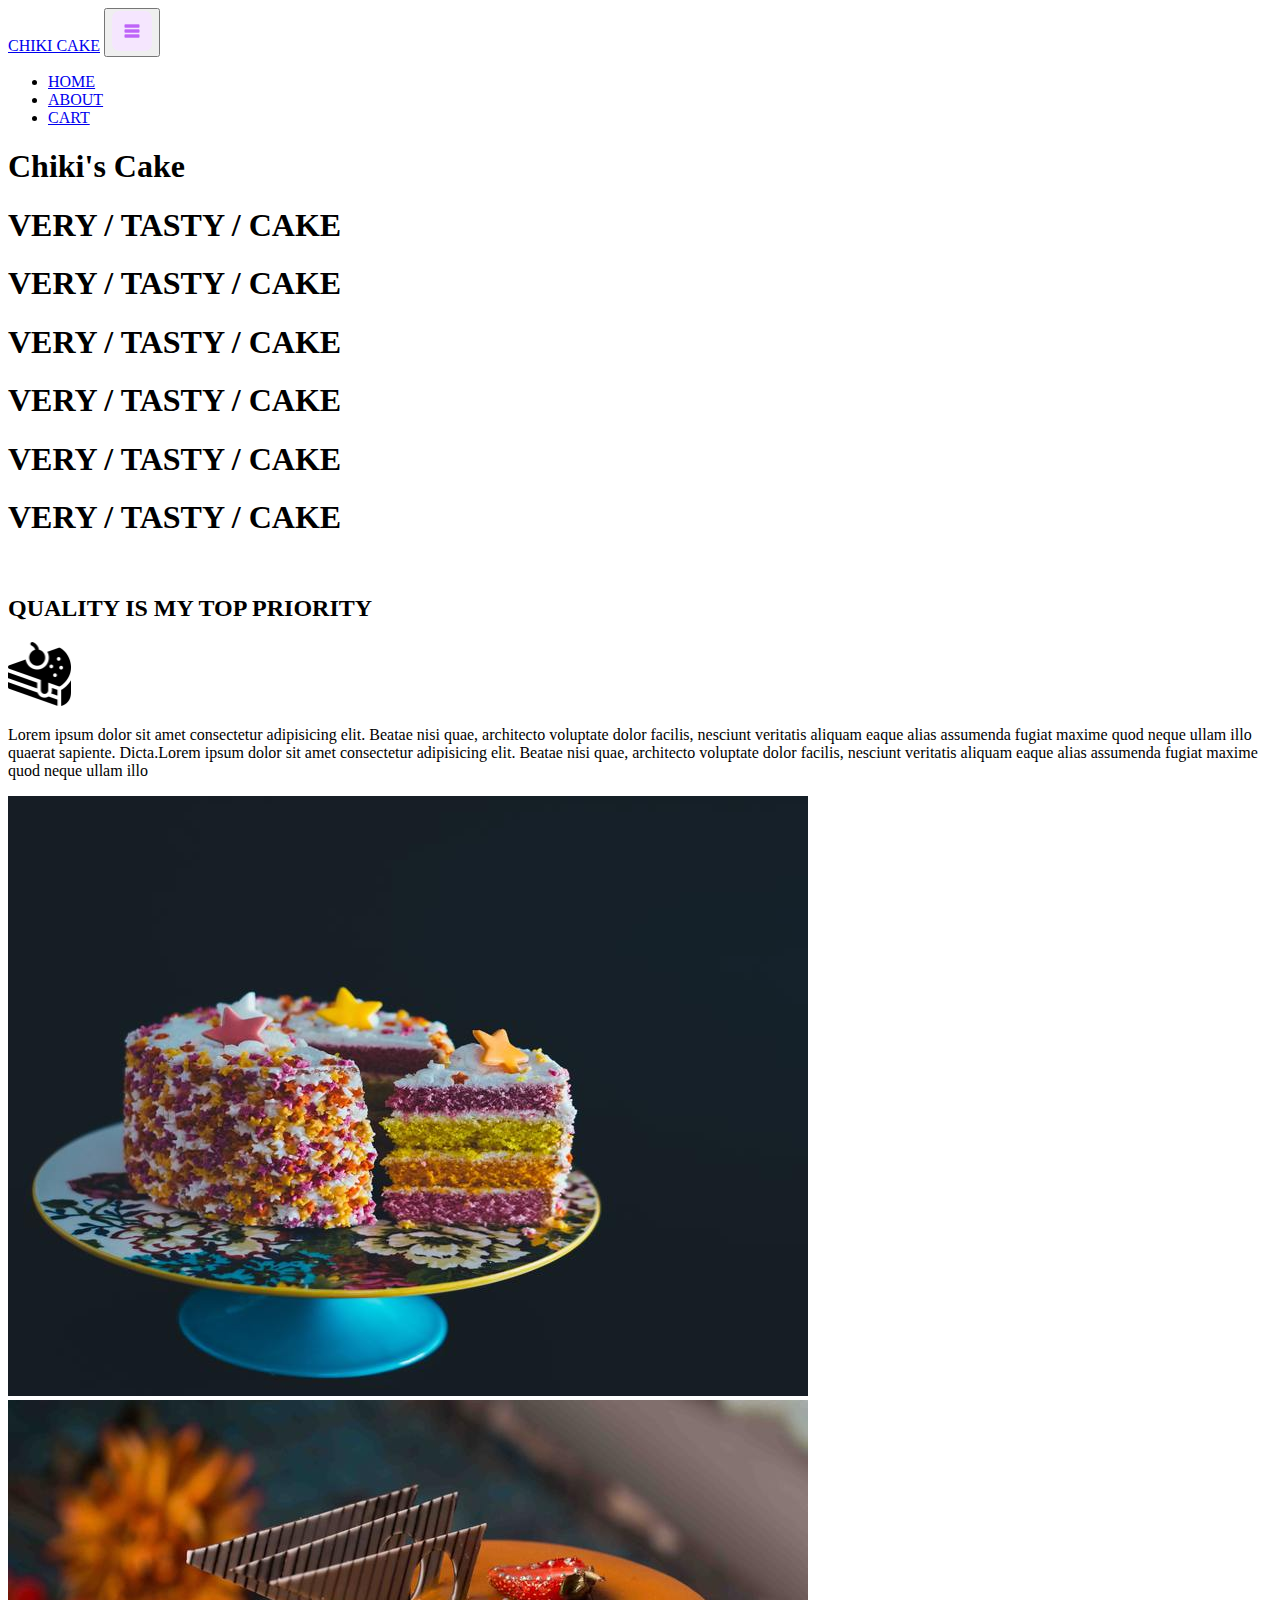
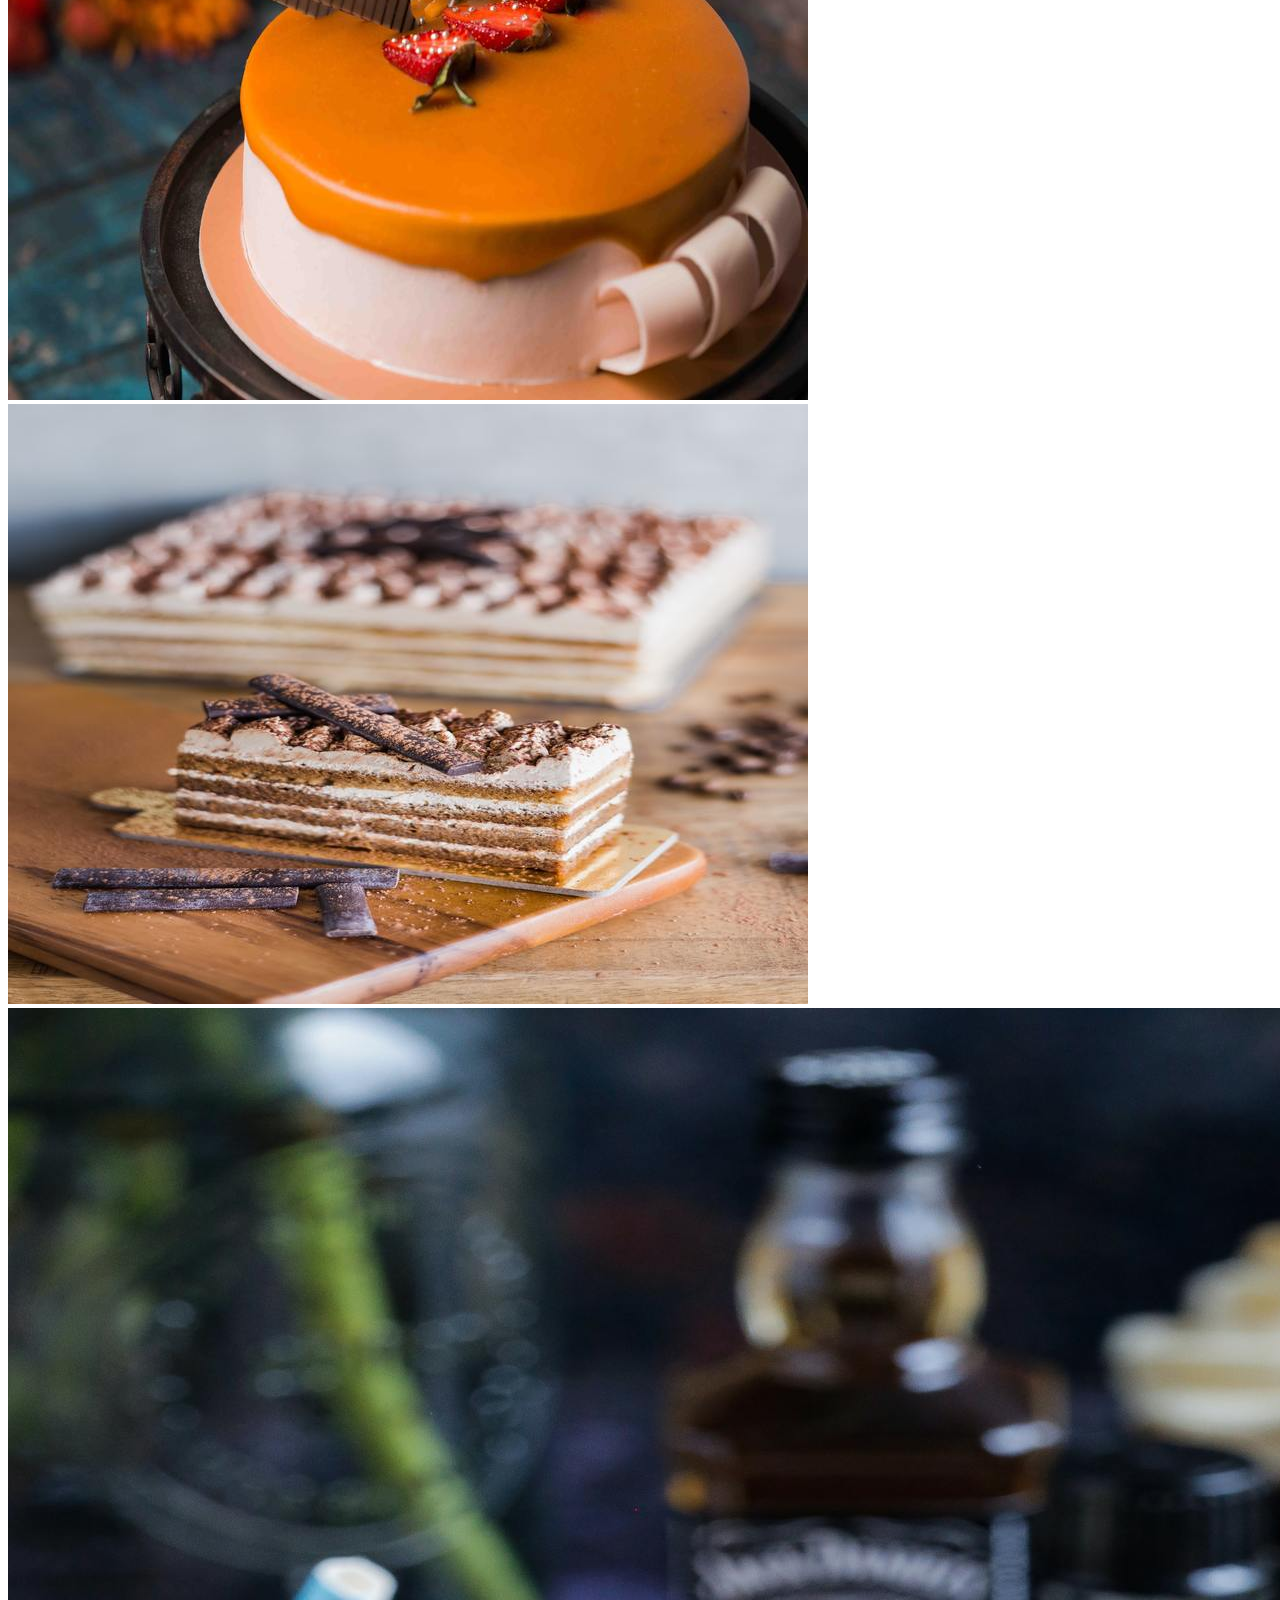
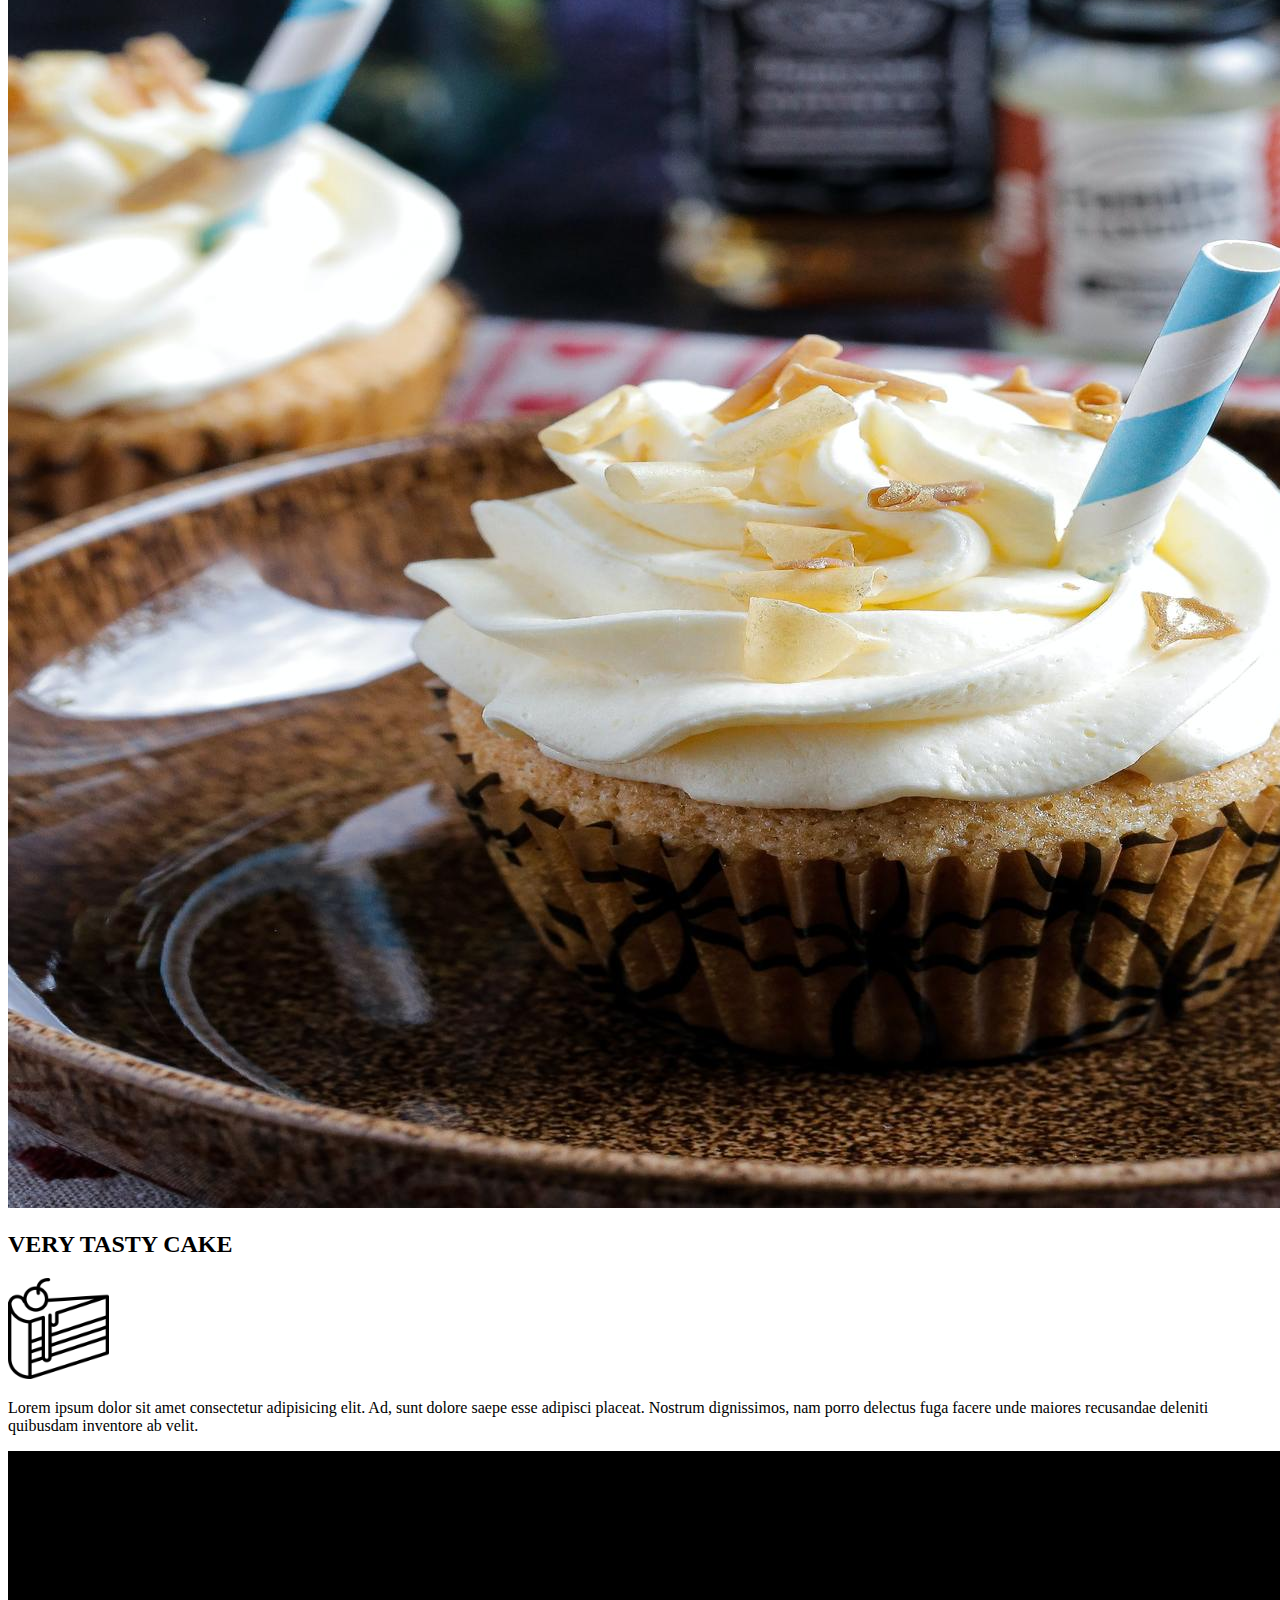
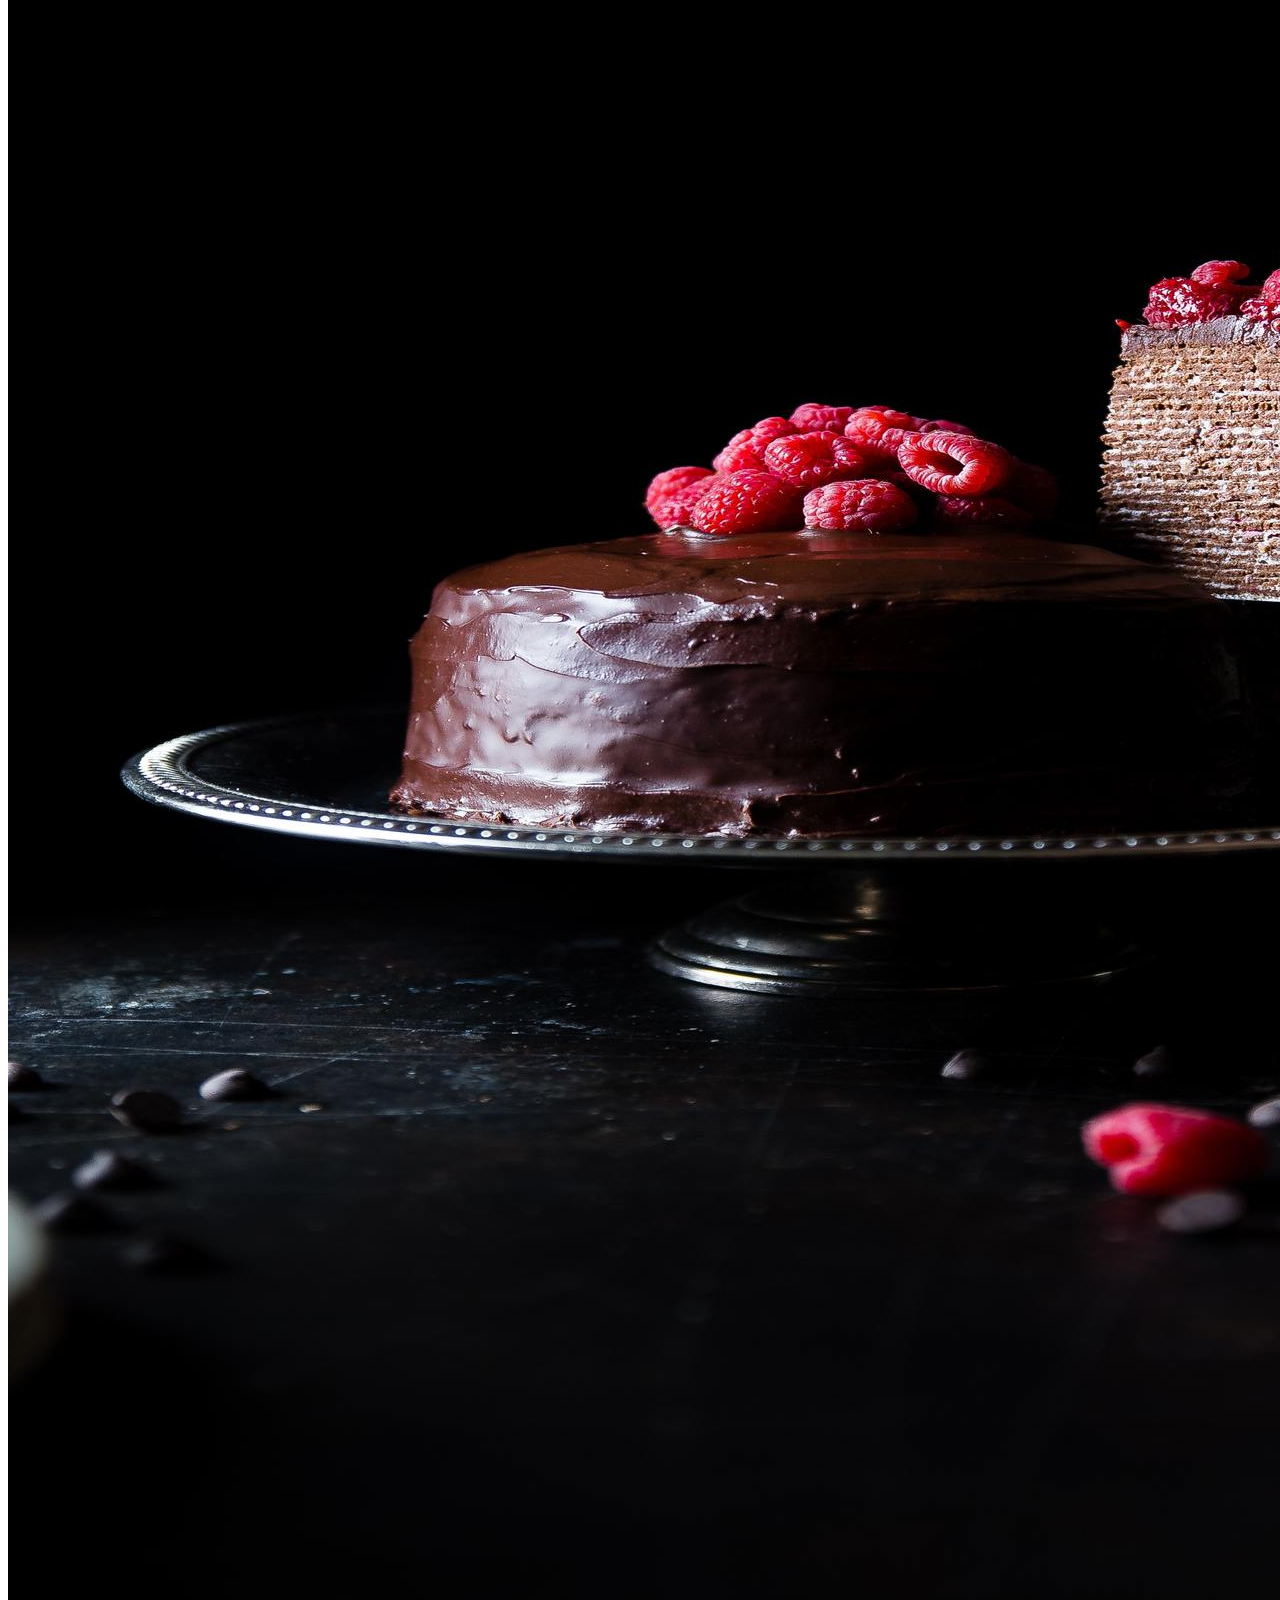
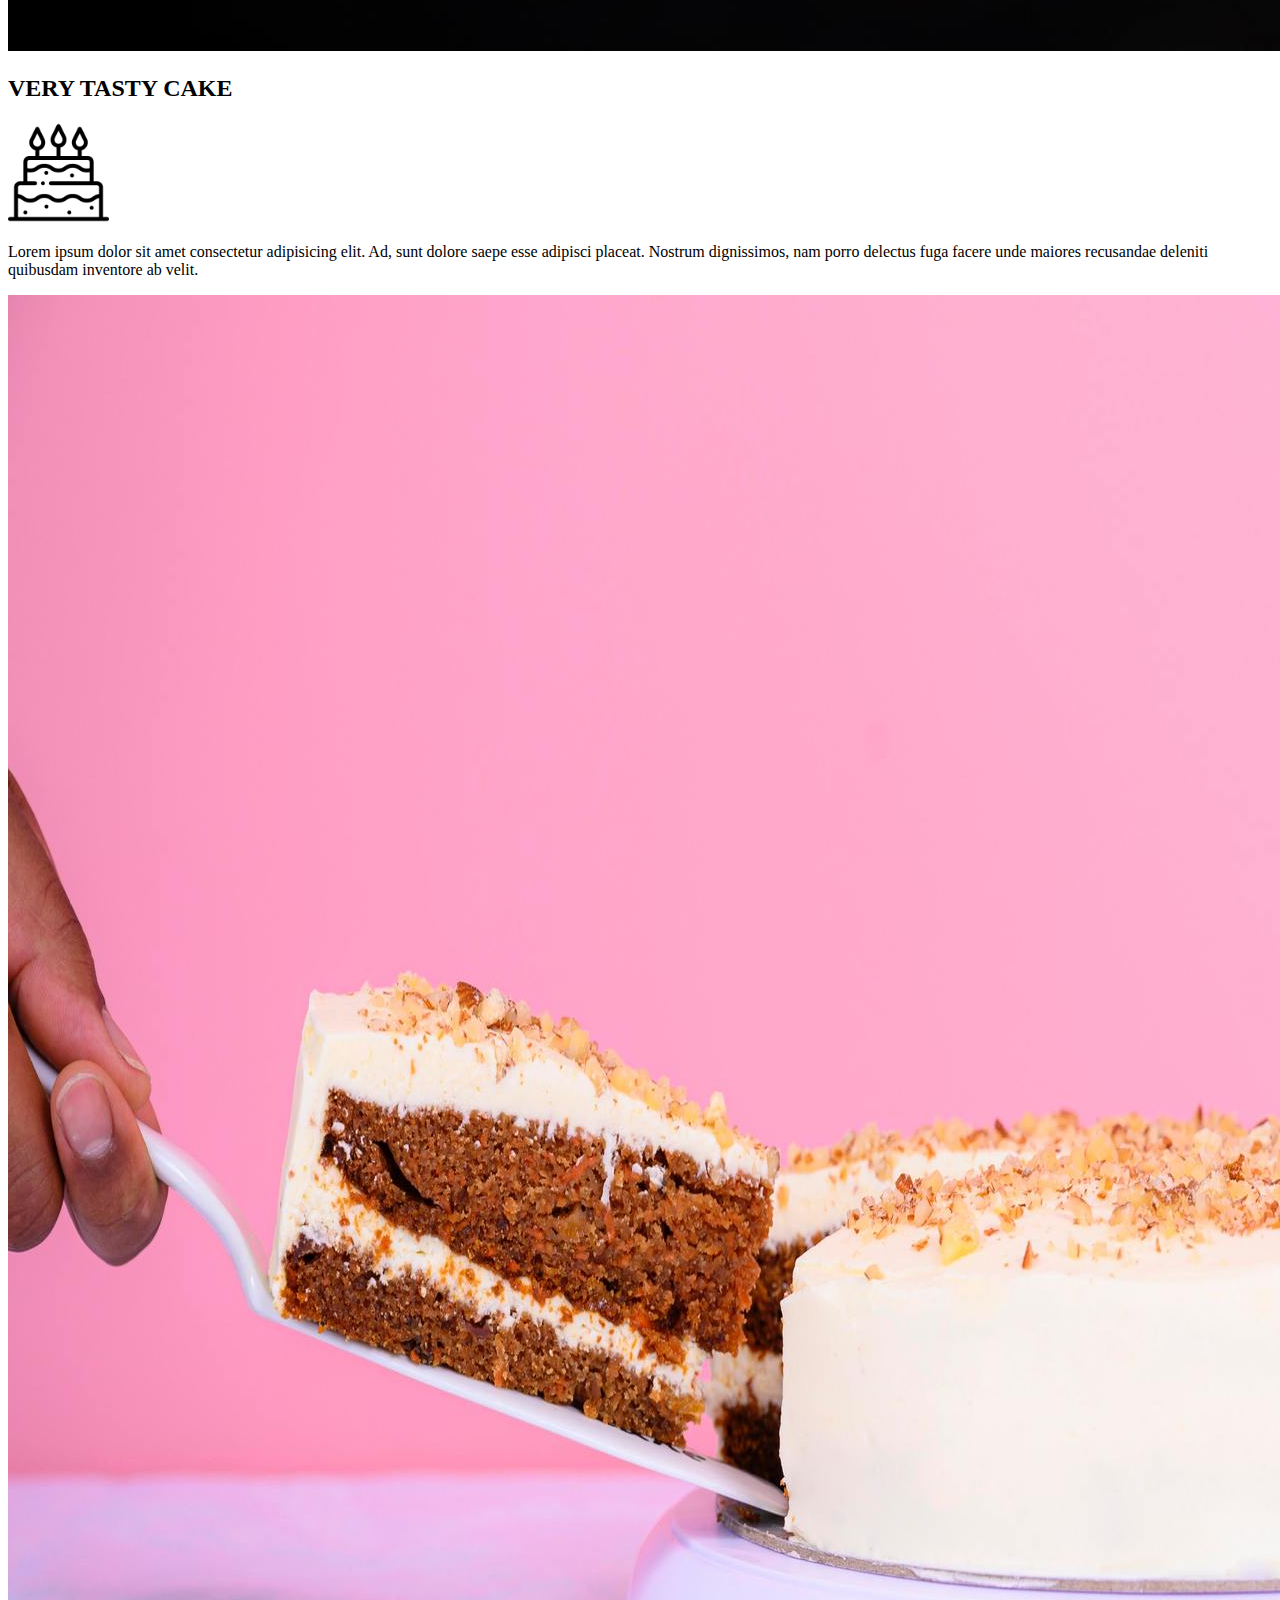
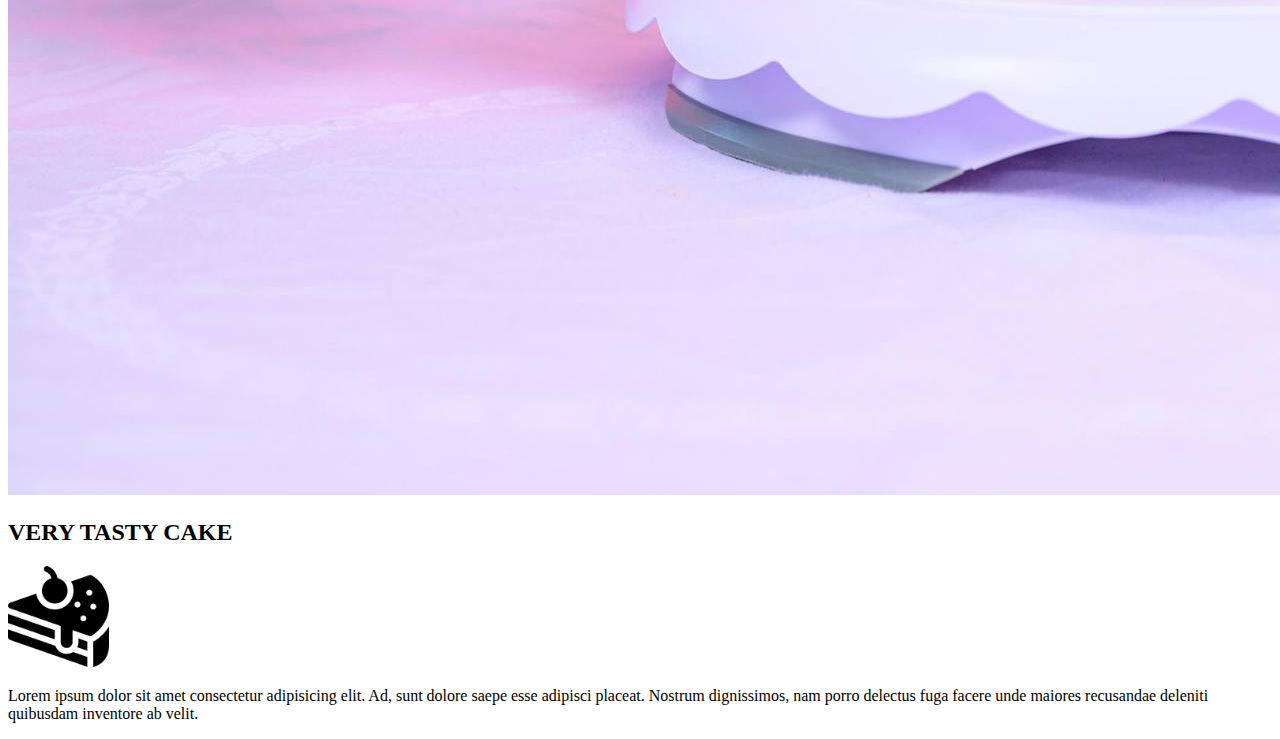
==== index.html @ cc6b4cef "Update and rename cake.html to index.html" ====
<!DOCTYPE html>
<html lang="en">

<head>
    <meta charset="UTF-8">
    <meta name="viewport" content="width=device-width, initial-scale=1.0">
    <title>Chiki's Cake</title>
    <link rel="preconnect" href="https://fonts.gstatic.com">
    <link href="https://fonts.googleapis.com/css2?family=Lobster&family=Nunito:wght@200&family=Yusei+Magic&display=swap"
        rel="stylesheet">

    <link rel="stylesheet" href="https://stackpath.bootstrapcdn.com/bootstrap/4.1.3/css/bootstrap.min.css"
        integrity="sha384-MCw98/SFnGE8fJT3GXwEOngsV7Zt27NXFoaoApmYm81iuXoPkFOJwJ8ERdknLPMO" crossorigin="anonymous">
    <link rel="stylesheet" href="style.css">
</head>

<body>
    <nav id="main" class="navbar navbar-expand-md py-0 pr-0 fixed-top">
        <a href="#" class="navbar-brand">CHIKI CAKE</a>
        <button class="navbar-toggler" data-toggle="collapse" data-target="#navLinks" aria-label="Toggle Nav">
            <img src="pics/menu.png" width="40" height="40" alt="">
        </button>
        <div class="collapse navbar-collapse" id="navLinks">
            <ul class="navbar-nav">
                <li class="nav-item">
                    <a href="#" class="nav-link">HOME</a>
                </li>
                <li class="nav-item">
                    <a href="#" class="nav-link">ABOUT</a>
                </li>
                <li class="nav-item">
                    <a href="#" class="nav-link">CART</a>
                </li>
            </ul>
        </div>
    </nav>
    <h1 id="vanish" class="text-center chiki fixed-top d-none d-lg-inline">Chiki's Cake</h1>
    <section class="container-fluid px-0">
        <div class="row align-items-center">
            <div class="col-md-6">
                <div id="headingGroup" class="text-white text-center d-none d-md-block mt-5">
                    <h1>VERY <span>/</span> TASTY <span>/</span> CAKE</h1>
                    <h1>VERY <span>/</span> TASTY <span>/</span> CAKE</h1>
                    <h1>VERY <span>/</span> TASTY <span>/</span> CAKE</h1>
                    <h1>VERY <span>/</span> TASTY <span>/</span> CAKE</h1>
                    <h1>VERY <span>/</span> TASTY <span>/</span> CAKE</h1>
                    <h1>VERY <span>/</span> TASTY <span>/</span> CAKE</h1>
                </div>
            </div>
            <div class="col-md-6 px-0">
                <img class="img-fluid"
                    src="https://images.unsplash.com/photo-1588195538326-c5b1e9f80a1b?ixid=MXwxMjA3fDB8MHxwaG90by1wYWdlfHx8fGVufDB8fHw%3D&ixlib=rb-1.2.1&auto=format&fit=crop&w=1247&q=80"
                    alt="">
            </div>
        </div>
    </section>
    <section id="about" class="container-fluid pt-5">
        <div class="row">
            <div class="col-12 text-center">
                <h2>QUALITY IS MY TOP PRIORITY</h2>
                <img src="pics/c1.png" class="rounded img-fluid d-none d-md-inline" width="5%">
            </div>
        </div>
        <div class="row justify-content-center pt-4">
            <div class="col-md-9 col-lg-8 col-xl-6">
                <p class="lead">Lorem ipsum dolor sit amet consectetur adipisicing elit. Beatae nisi quae, architecto
                    voluptate dolor
                    facilis, nesciunt veritatis aliquam eaque alias assumenda fugiat maxime quod neque ullam illo
                    quaerat sapiente. Dicta.Lorem ipsum dolor sit amet consectetur adipisicing elit. Beatae nisi quae,
                    architecto voluptate dolor
                    facilis, nesciunt veritatis aliquam eaque alias assumenda fugiat maxime quod neque ullam illo
                </p>
            </div>
        </div>
    </section>
    <section>
        <div class="row justify-content-center px-0">
            <div class="col-md-9 col-lg-8 col-xl-6">
                <div id="carouselExampleSlidesOnly" class="carousel slide" data-ride="carousel">
                    <div class="carousel-inner">
                        <div class="carousel-item active">
                            <img src="pics/cake1.jpg" class="d-block w-100" alt="...">
                        </div>
                        <div class="carousel-item">
                            <img src="pics/cake2.jpg" class="d-block w-100" alt="...">
                        </div>
                        <div class="carousel-item">
                            <img src="pics/cake3.jpg" class="d-block w-100" alt="...">
                        </div>
                    </div>
                </div>
            </div>
        </div>
    </section>
    <!-- copy -->
    <section class="container-fluid px-0 content">
        <div class="row align-items-center">
            <div class="col-md-6 px-0 order-2 order-md-1">
                <img src="pics/a.jpg" alt="" class="img-fluid">
            </div>
            <div class="col-md-6 text-center order-1 order-md-2">
                <div class="row justify-content-center">
                    <div class="col-10 col-lg-8 blurb">
                        <h2>VERY TASTY CAKE</h2>
                        <img src="pics/c2.png" alt="" class="img-fluid d-none d-md-inline" width="8%">
                        <p class="lead">Lorem ipsum dolor sit amet consectetur adipisicing elit. Ad, sunt dolore saepe
                            esse adipisci
                            placeat. Nostrum dignissimos, nam porro delectus fuga facere unde maiores recusandae
                            deleniti quibusdam
                            inventore ab velit.</p>
                    </div>
                </div>
            </div>
        </div>
    </section>

    <section class="container-fluid px-0 content">
        <div class="row align-items-center">
            <div class="col-md-6 px-0 order-2">
                <img src="pics/b.jpg" alt="" class="img-fluid">
            </div>
            <div class="col-md-6 text-center order-1">
                <div class="row justify-content-center">
                    <div class="col-10 col-lg-8 blurb">
                        <h2>VERY TASTY CAKE</h2>
                        <img src="pics/c3.png" alt="" class="img-fluid d-none d-md-inline" width="8%">
                        <p class="lead">Lorem ipsum dolor sit amet consectetur adipisicing elit. Ad, sunt dolore saepe
                            esse adipisci
                            placeat. Nostrum dignissimos, nam porro delectus fuga facere unde maiores recusandae
                            deleniti quibusdam
                            inventore ab velit.</p>
                    </div>
                </div>
            </div>
        </div>
    </section>

    <section class="container-fluid px-0 content">
        <div class="row align-items-center">
            <div class="col-md-6 px-0 order-2 order-md-1">
                <img src="pics/c.jpg" alt="" class="img-fluid">
            </div>
            <div class="col-md-6 text-center order-1 order-md-2">
                <div class="row justify-content-center">
                    <div class="col-10 col-lg-8 blurb">
                        <h2>VERY TASTY CAKE</h2>
                        <img src="pics/c1.png" alt="" class="img-fluid d-none d-md-inline" width="8%">
                        <p class="lead">Lorem ipsum dolor sit amet consectetur adipisicing elit. Ad, sunt dolore saepe
                            esse adipisci
                            placeat. Nostrum dignissimos, nam porro delectus fuga facere unde maiores recusandae
                            deleniti quibusdam
                            inventore ab velit.</p>
                    </div>
                </div>
            </div>
        </div>
    </section>



    <!-- dont touch -->
    <script src="https://code.jquery.com/jquery-3.3.1.slim.min.js"
        integrity="sha384-q8i/X+965DzO0rT7abK41JStQIAqVgRVzpbzo5smXKp4YfRvH+8abtTE1Pi6jizo"
        crossorigin="anonymous"></script>
    <script src="https://cdnjs.cloudflare.com/ajax/libs/popper.js/1.14.3/umd/popper.min.js"
        integrity="sha384-ZMP7rVo3mIykV+2+9J3UJ46jBk0WLaUAdn689aCwoqbBJiSnjAK/l8WvCWPIPm49"
        crossorigin="anonymous"></script>
    <script src="https://stackpath.bootstrapcdn.com/bootstrap/4.1.3/js/bootstrap.min.js"
        integrity="sha384-ChfqqxuZUCnJSK3+MXmPNIyE6ZbWh2IMqE241rYiqJxyMiZ6OW/JmZQ5stwEULTy"
        crossorigin="anonymous"></script>

    <script>
        $(function () {
            $(document).scroll(function () {
                var $nav = $("#main");
                $nav.toggleClass("scrolled", $(this).scrollTop() > $nav.height());
            });
        });
    </script>
    <script>
        $(function () {
            $(document).scroll(function () {
                var $nav = $("#vanish");
                $nav.toggleClass("scrolled", $(this).scrollTop() > $nav.height());
            });
        });
    </script>
</body>

</html>
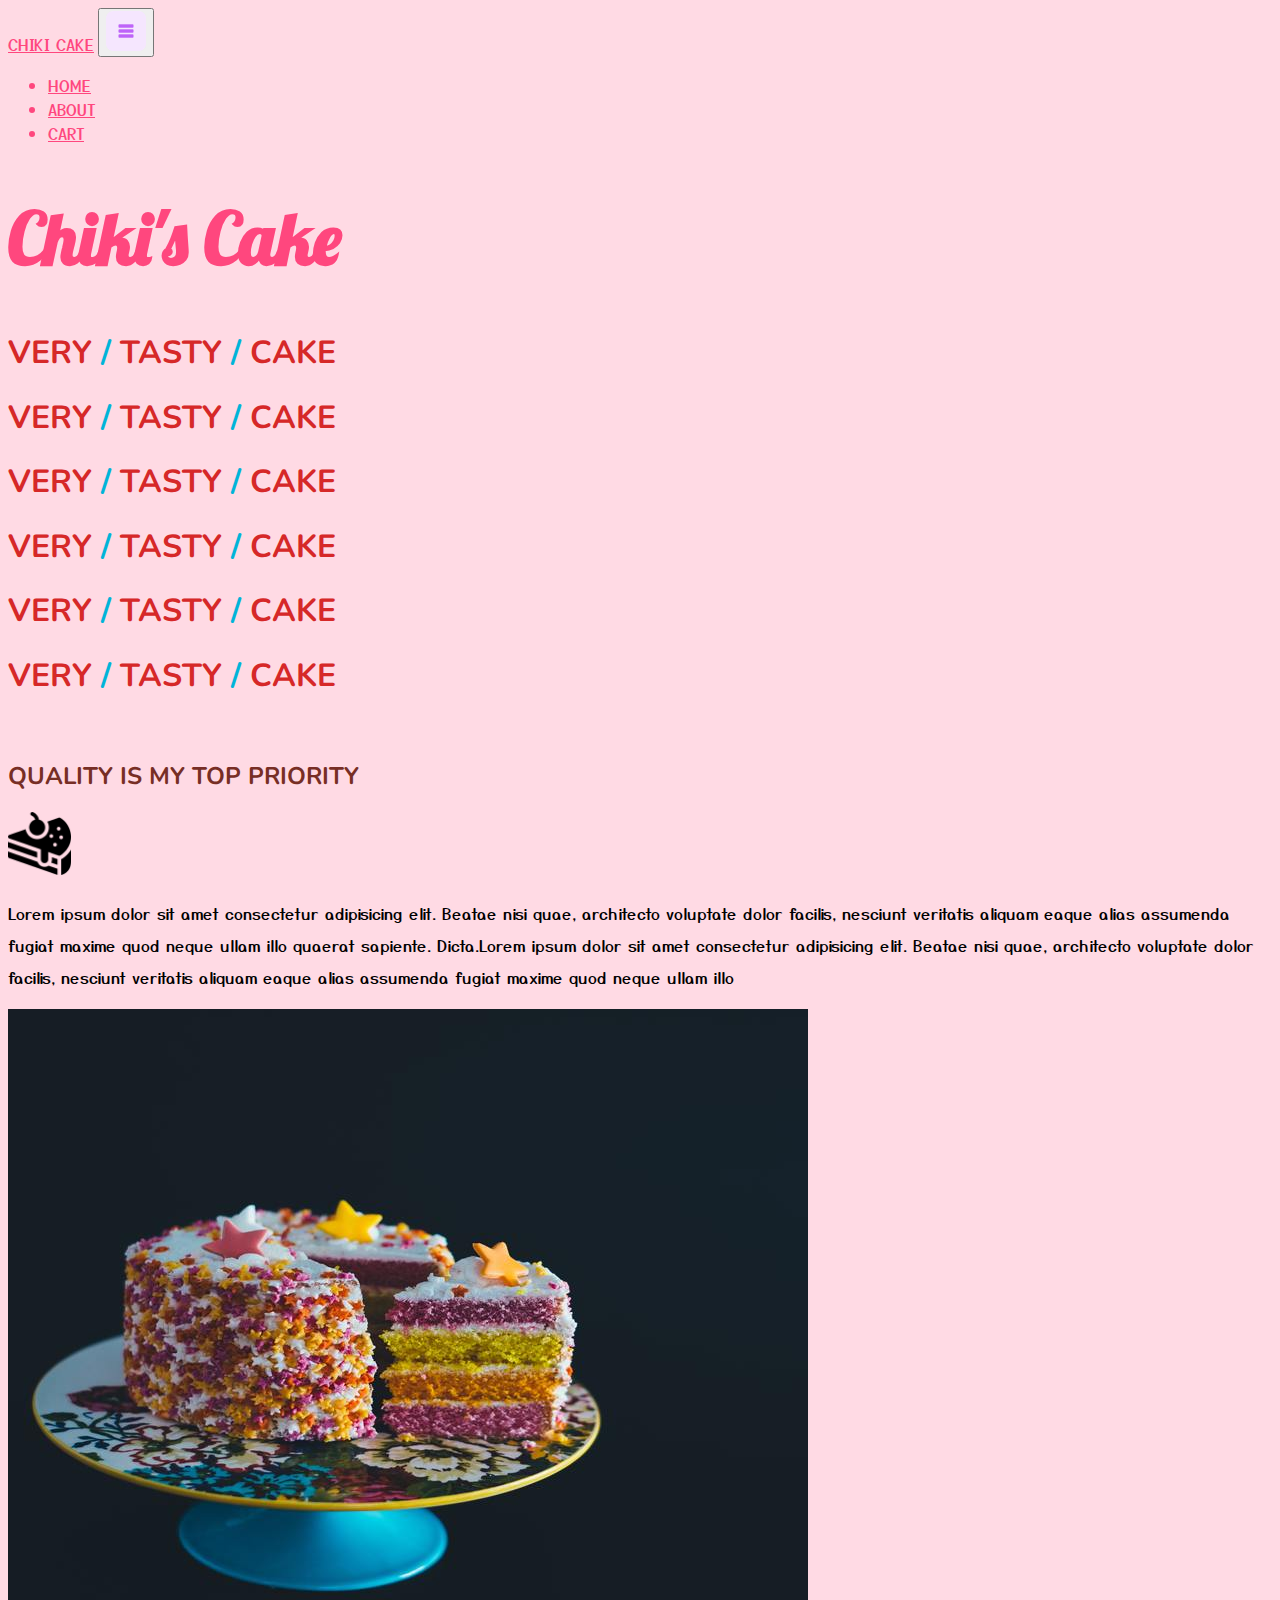
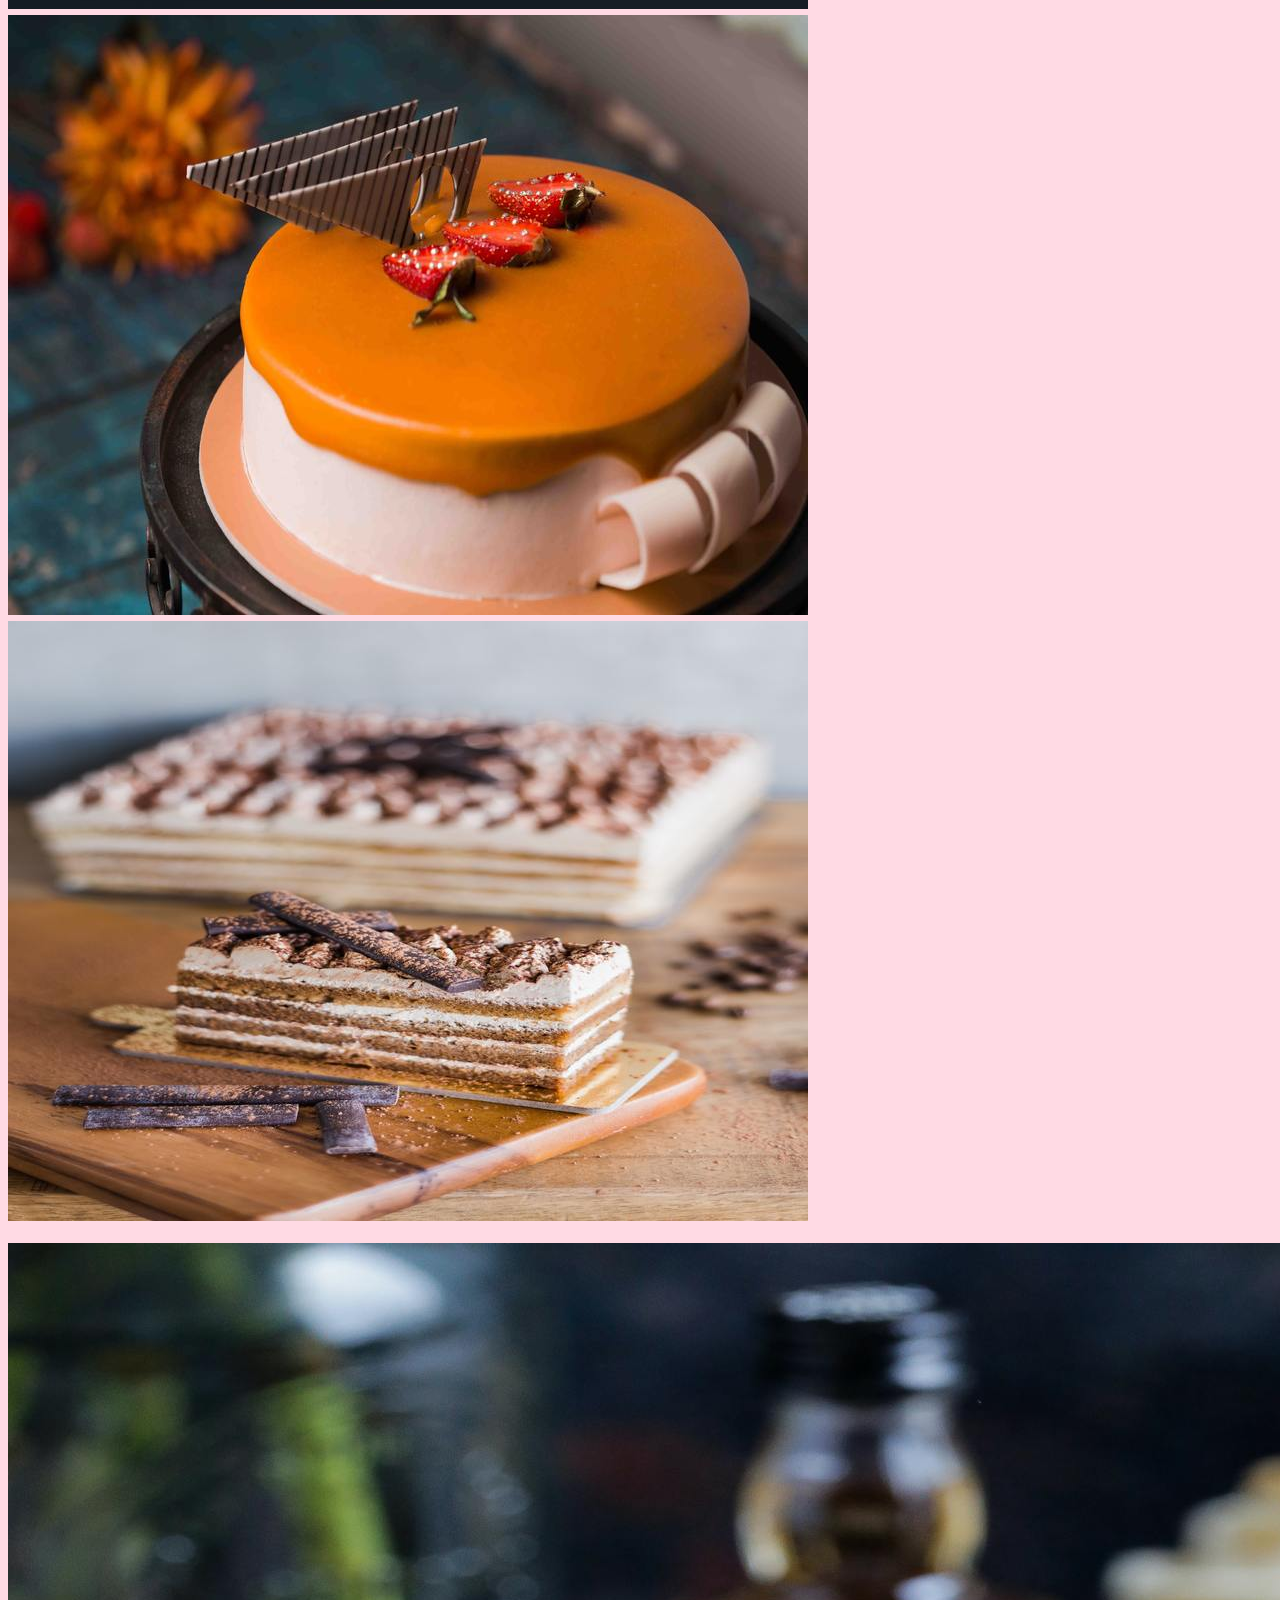
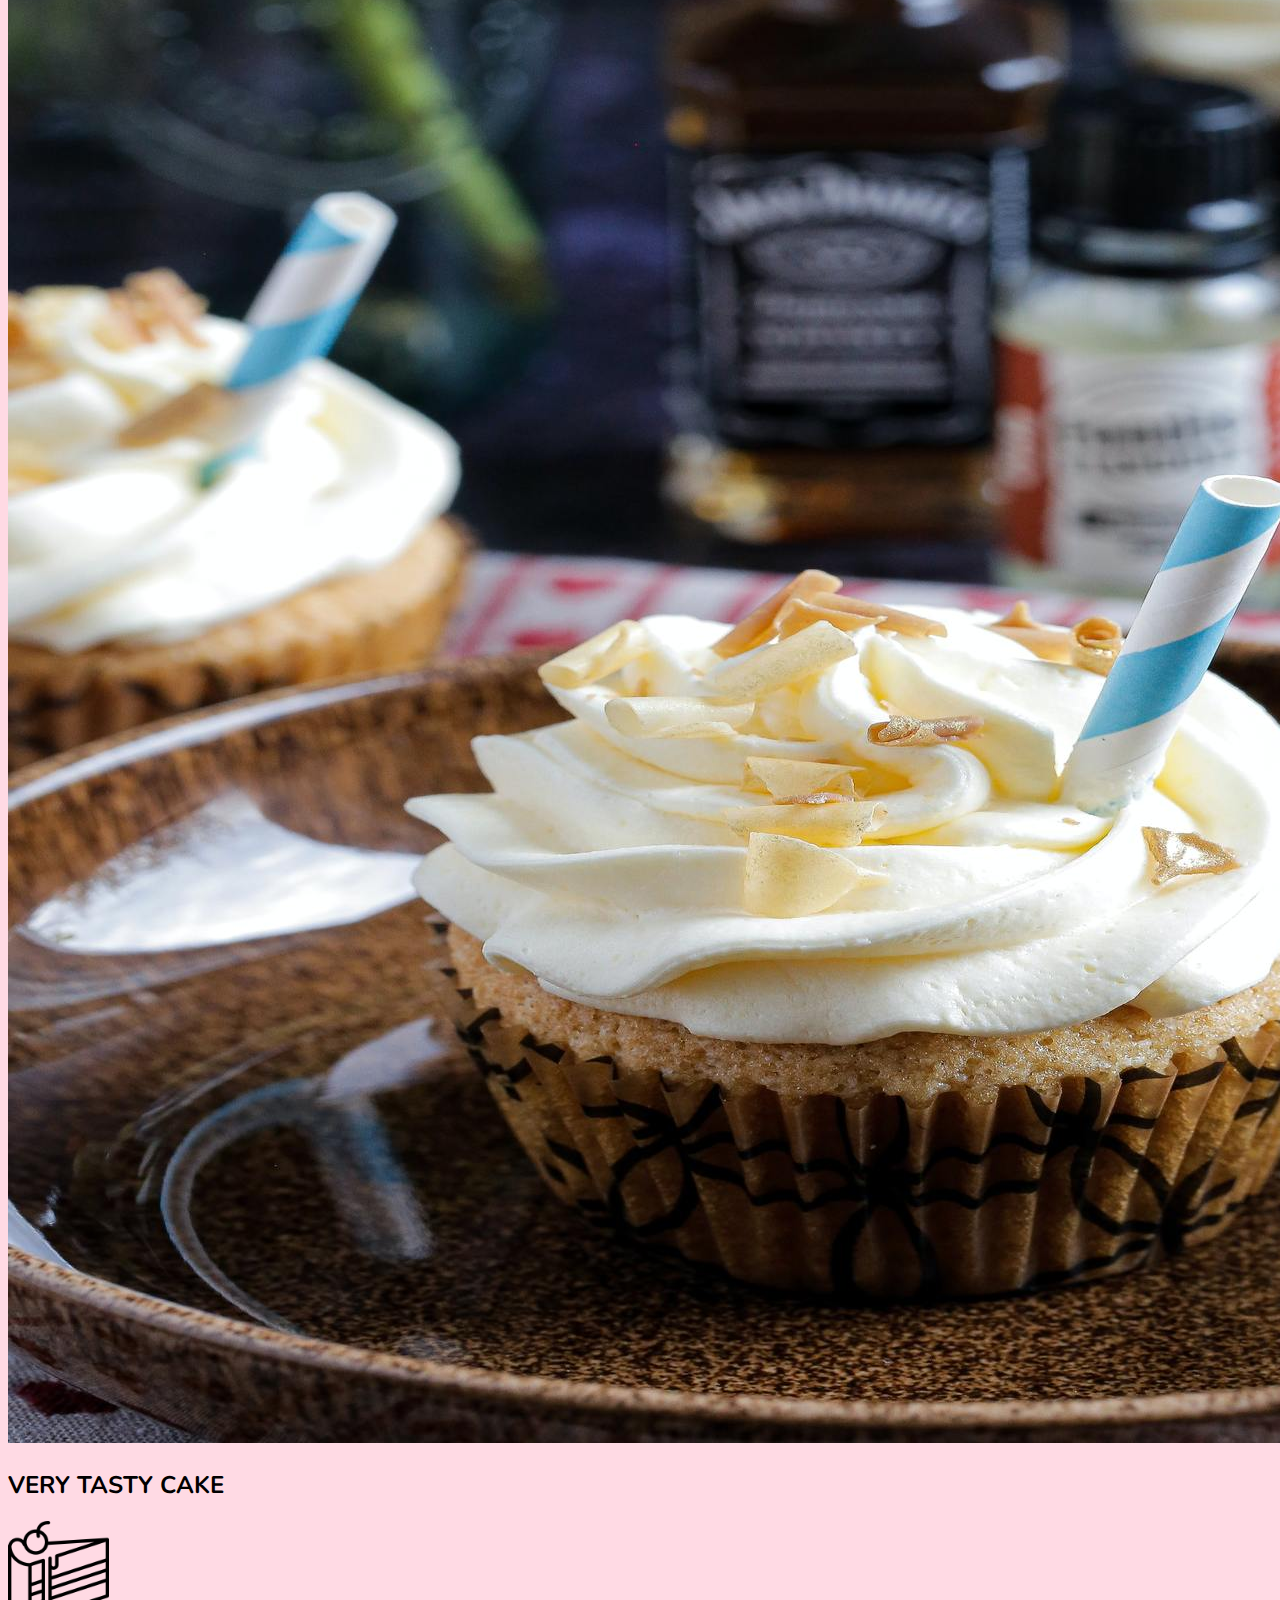
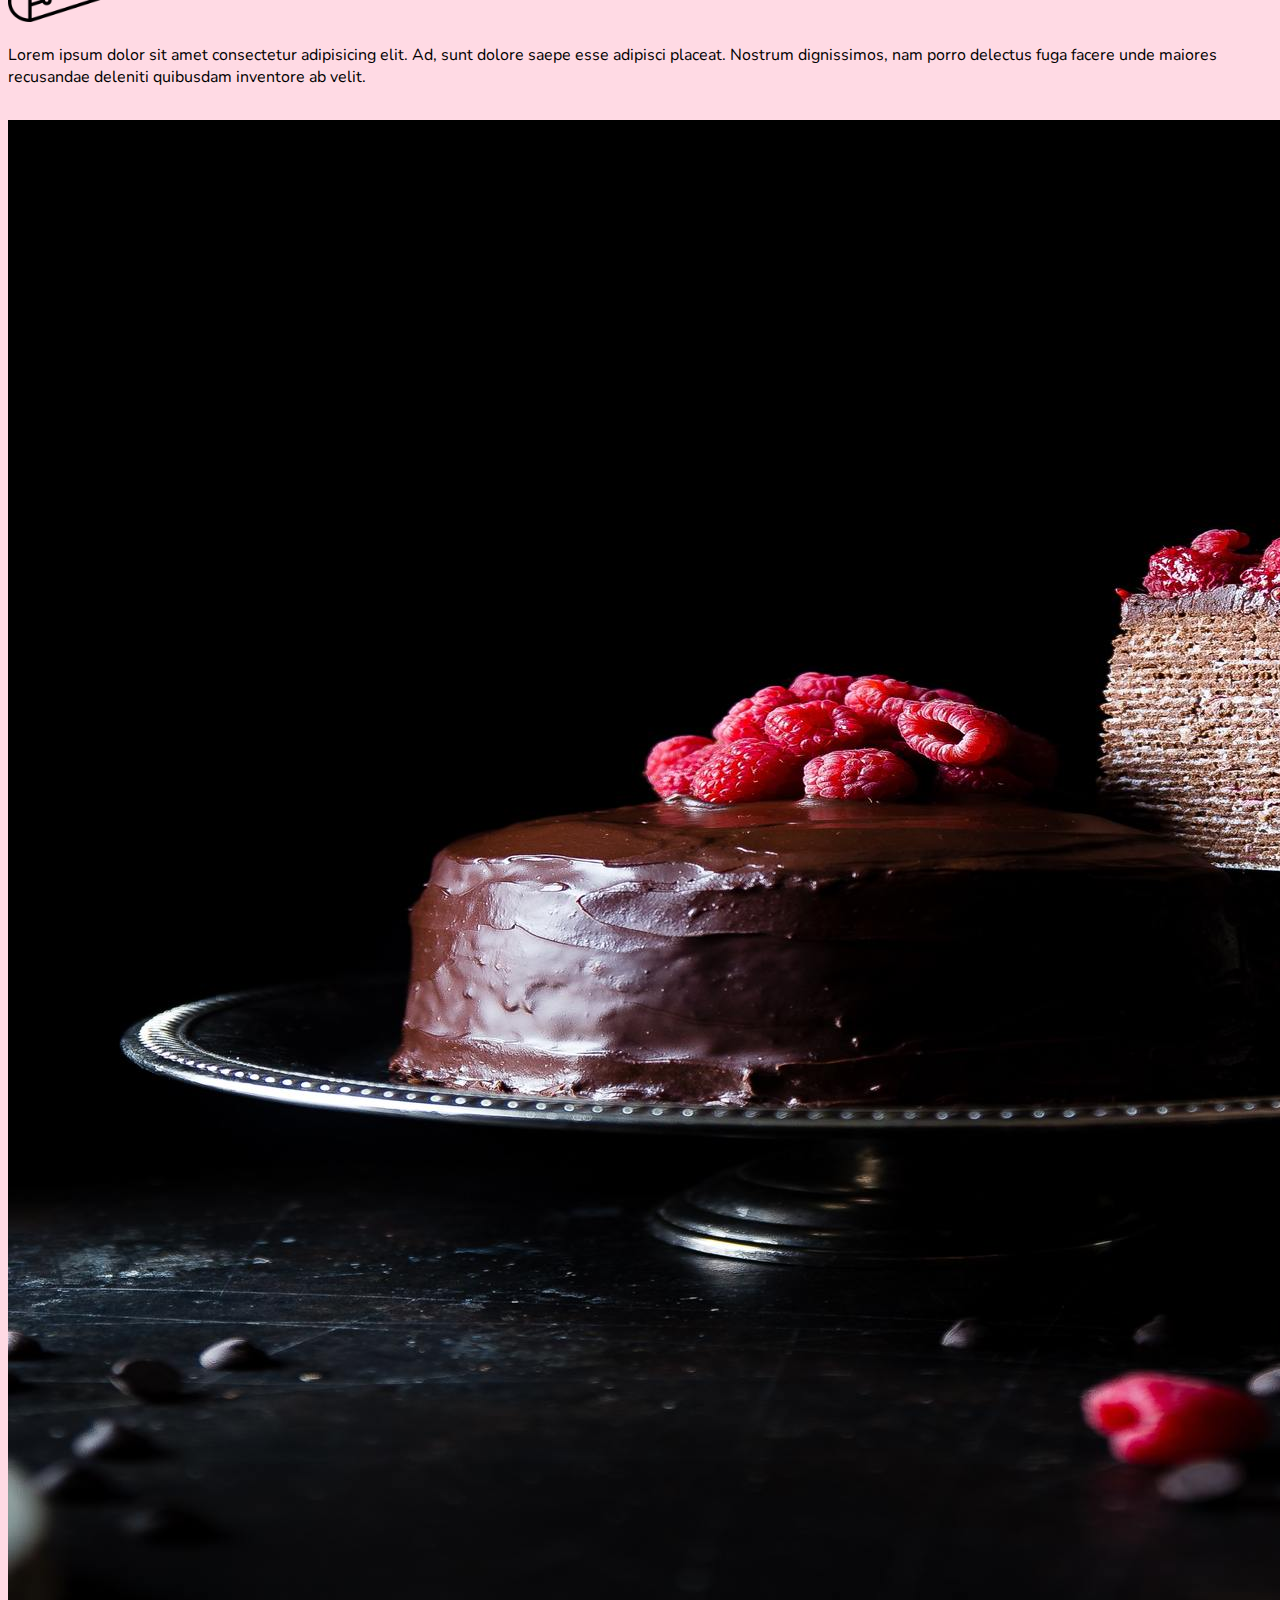
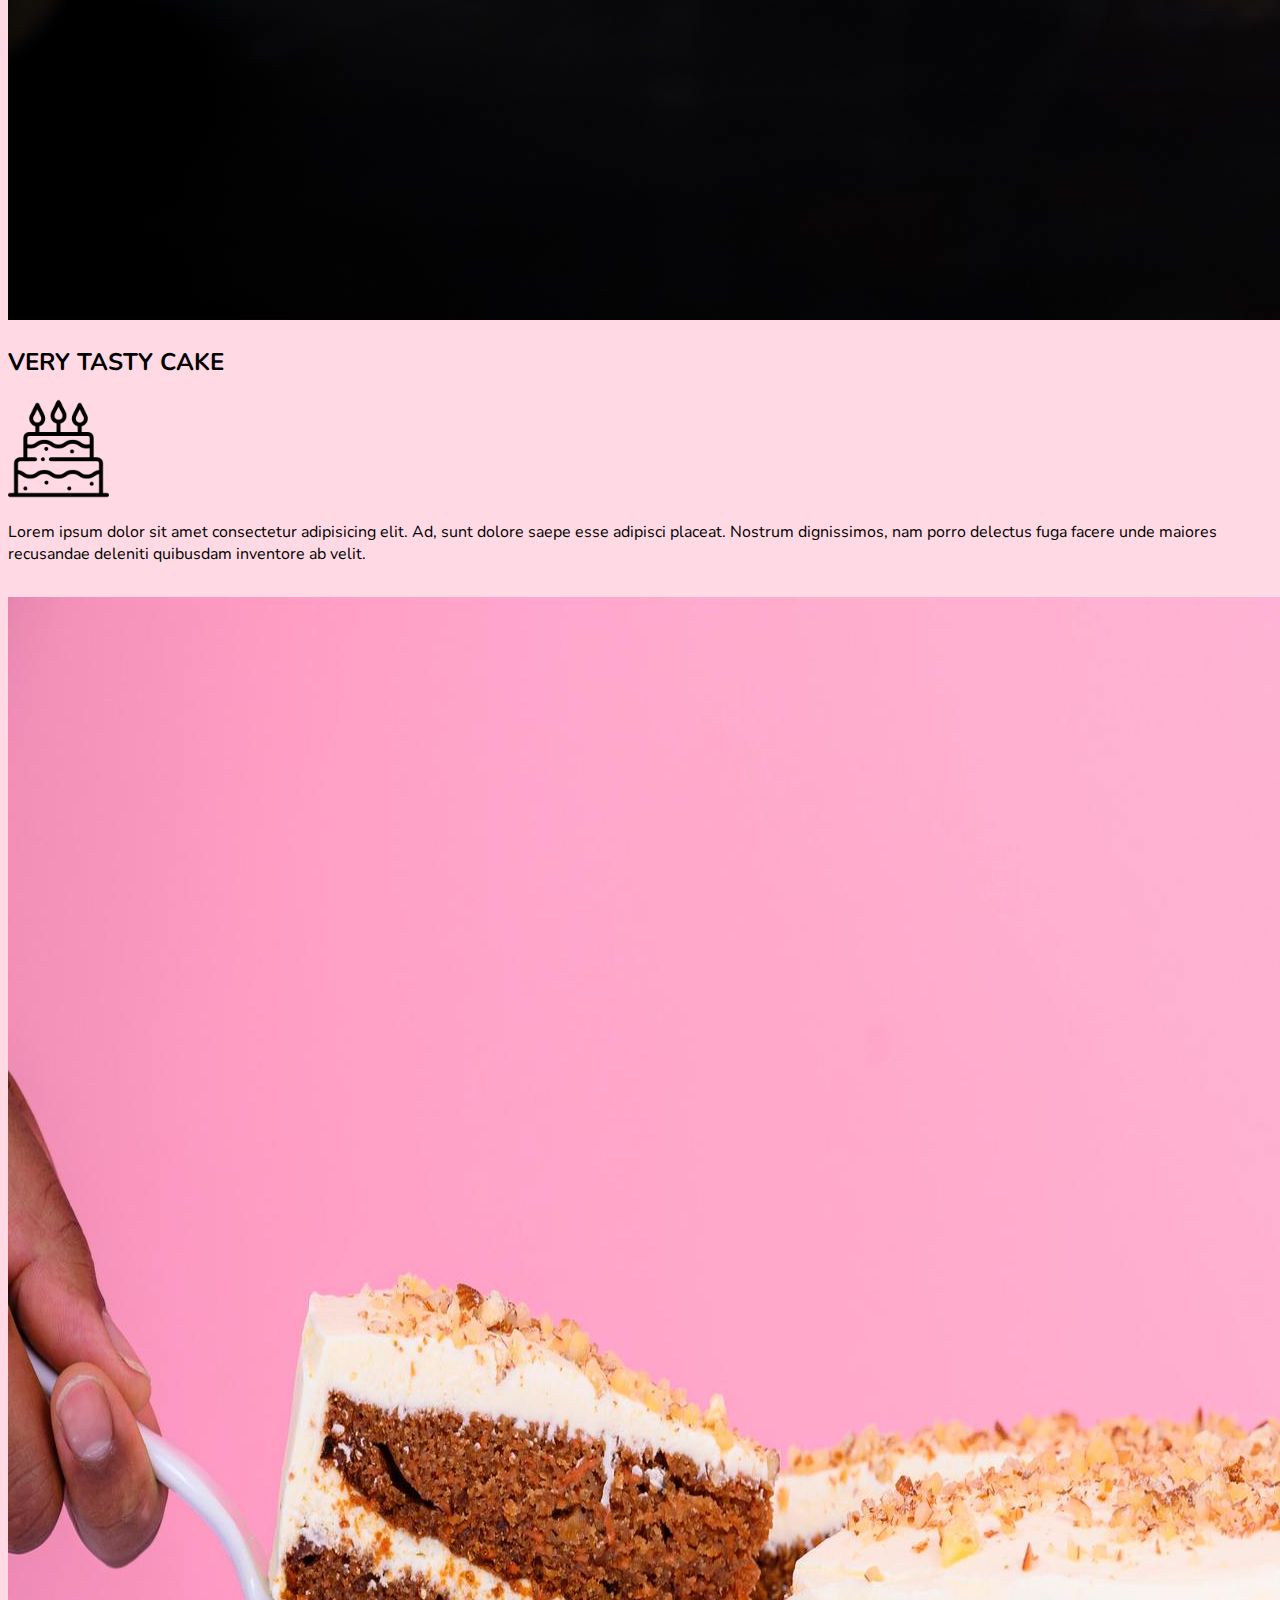
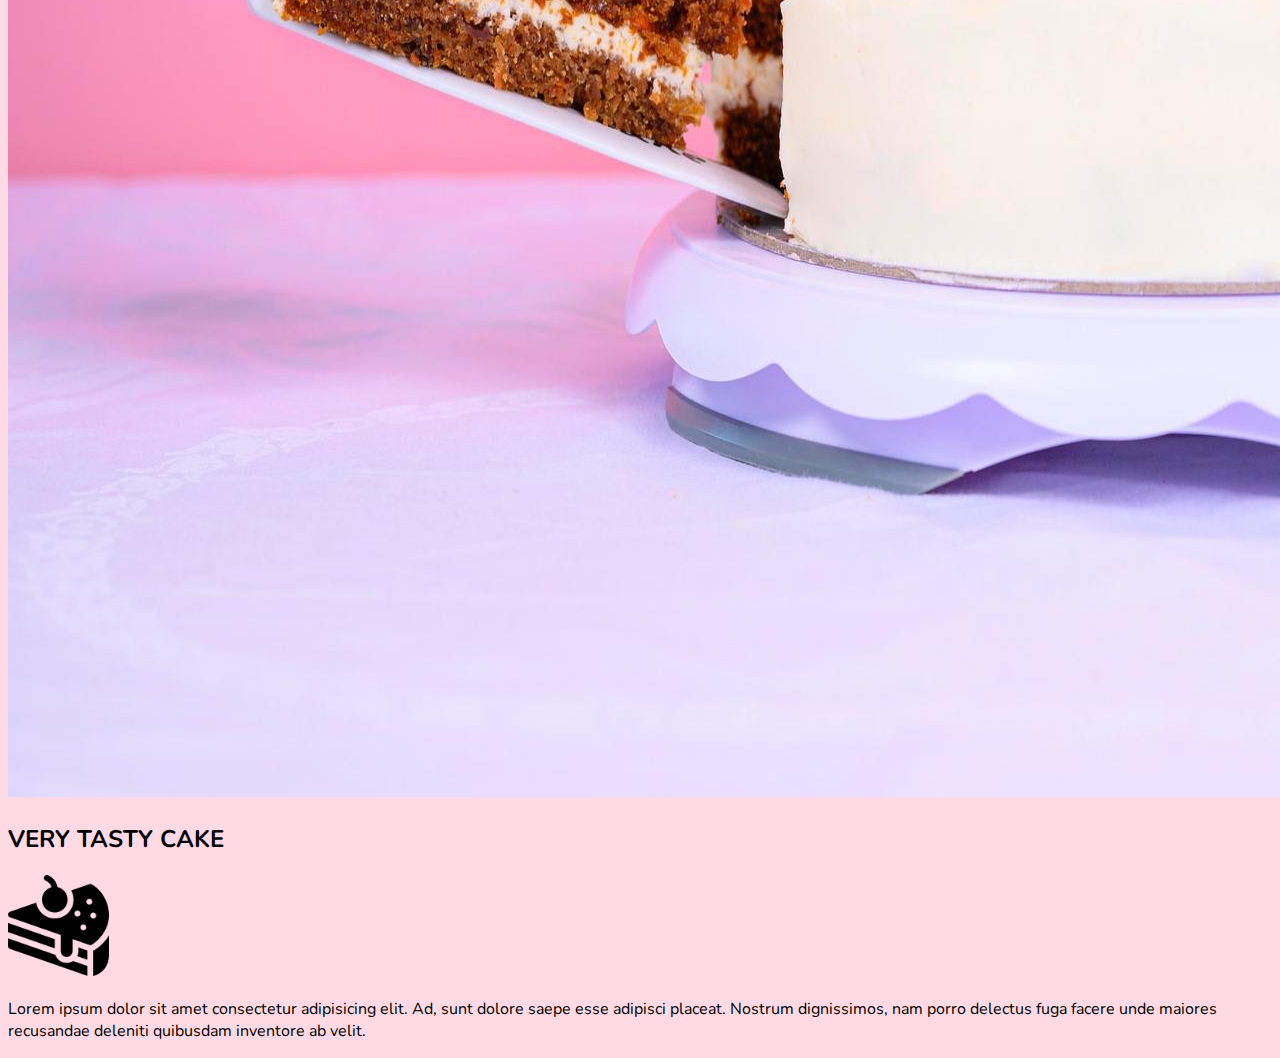
==== commit 1f21049c: "Update index.html" ====
--- a/index.html
+++ b/index.html
@@ -23,13 +23,13 @@
         <div class="collapse navbar-collapse" id="navLinks">
             <ul class="navbar-nav">
                 <li class="nav-item">
-                    <a href="#" class="nav-link">HOME</a>
+                    <a href="http://www.google.com" class="nav-link">HOME</a>
                 </li>
                 <li class="nav-item">
-                    <a href="#" class="nav-link">ABOUT</a>
+                    <a href="http://www.google.com" class="nav-link">ABOUT</a>
                 </li>
                 <li class="nav-item">
-                    <a href="#" class="nav-link">CART</a>
+                    <a href="http://www.google.com" class="nav-link">CART</a>
                 </li>
             </ul>
         </div>
--- a/style.css
+++ b/style.css
@@ -0,0 +1,70 @@
+body{
+     font-family: 'Nunito', sans-serif;
+     background-color: #ffdae4;
+}
+/* fonts
+font-family: 'Lobster', cursive;
+font-family: 'Nunito', sans-serif;
+font-family: 'Yusei Magic', sans-serif; */
+
+.chiki{
+    font-family: 'Lobster', cursive;
+    font-size: 4.5rem;
+    color: #ff477e;
+}
+#main a{
+    color: #ff477e;
+    font-weight: 500;
+    font-family: 'Yusei Magic', sans-serif; 
+    text-decoration: underline;
+}
+#main a:hover{
+    color: #d62828;
+}
+#navLinks{
+    color: #ff477e;
+    font-weight: 500;
+    font-family: 'Yusei Magic', sans-serif; 
+    text-decoration: underline;
+    padding-right: 2rem;
+}
+.navbar.scrolled{
+    background-color: rgb(222, 192, 222);
+    transition: background .5s;
+}
+#vanish.scrolled{
+    opacity: 0;
+    transition: opacity .5s;
+}
+#headingGroup h1{
+    color: #d62828 ;
+}
+#headingGroup span{
+    color: #00b4d8;
+}
+#about h2{
+    color: #772e25;
+}
+#about p{
+    font-family: 'Yusei Magic', sans-serif;
+    line-height: 2;
+}
+.content{
+    padding-top: 1rem;
+}
+/* dont mess */
+@media(max-width:1260px){
+    #headingGroup h1{
+        font-size: 2.7rem;
+    }
+}
+@media(max-width:1158px){
+    #headingGroup h1{
+        font-size: 2.4rem;
+    }
+}
+@media(max-width:1073px){
+    #headingGroup h1{
+        font-size: 2rem;
+    }
+}
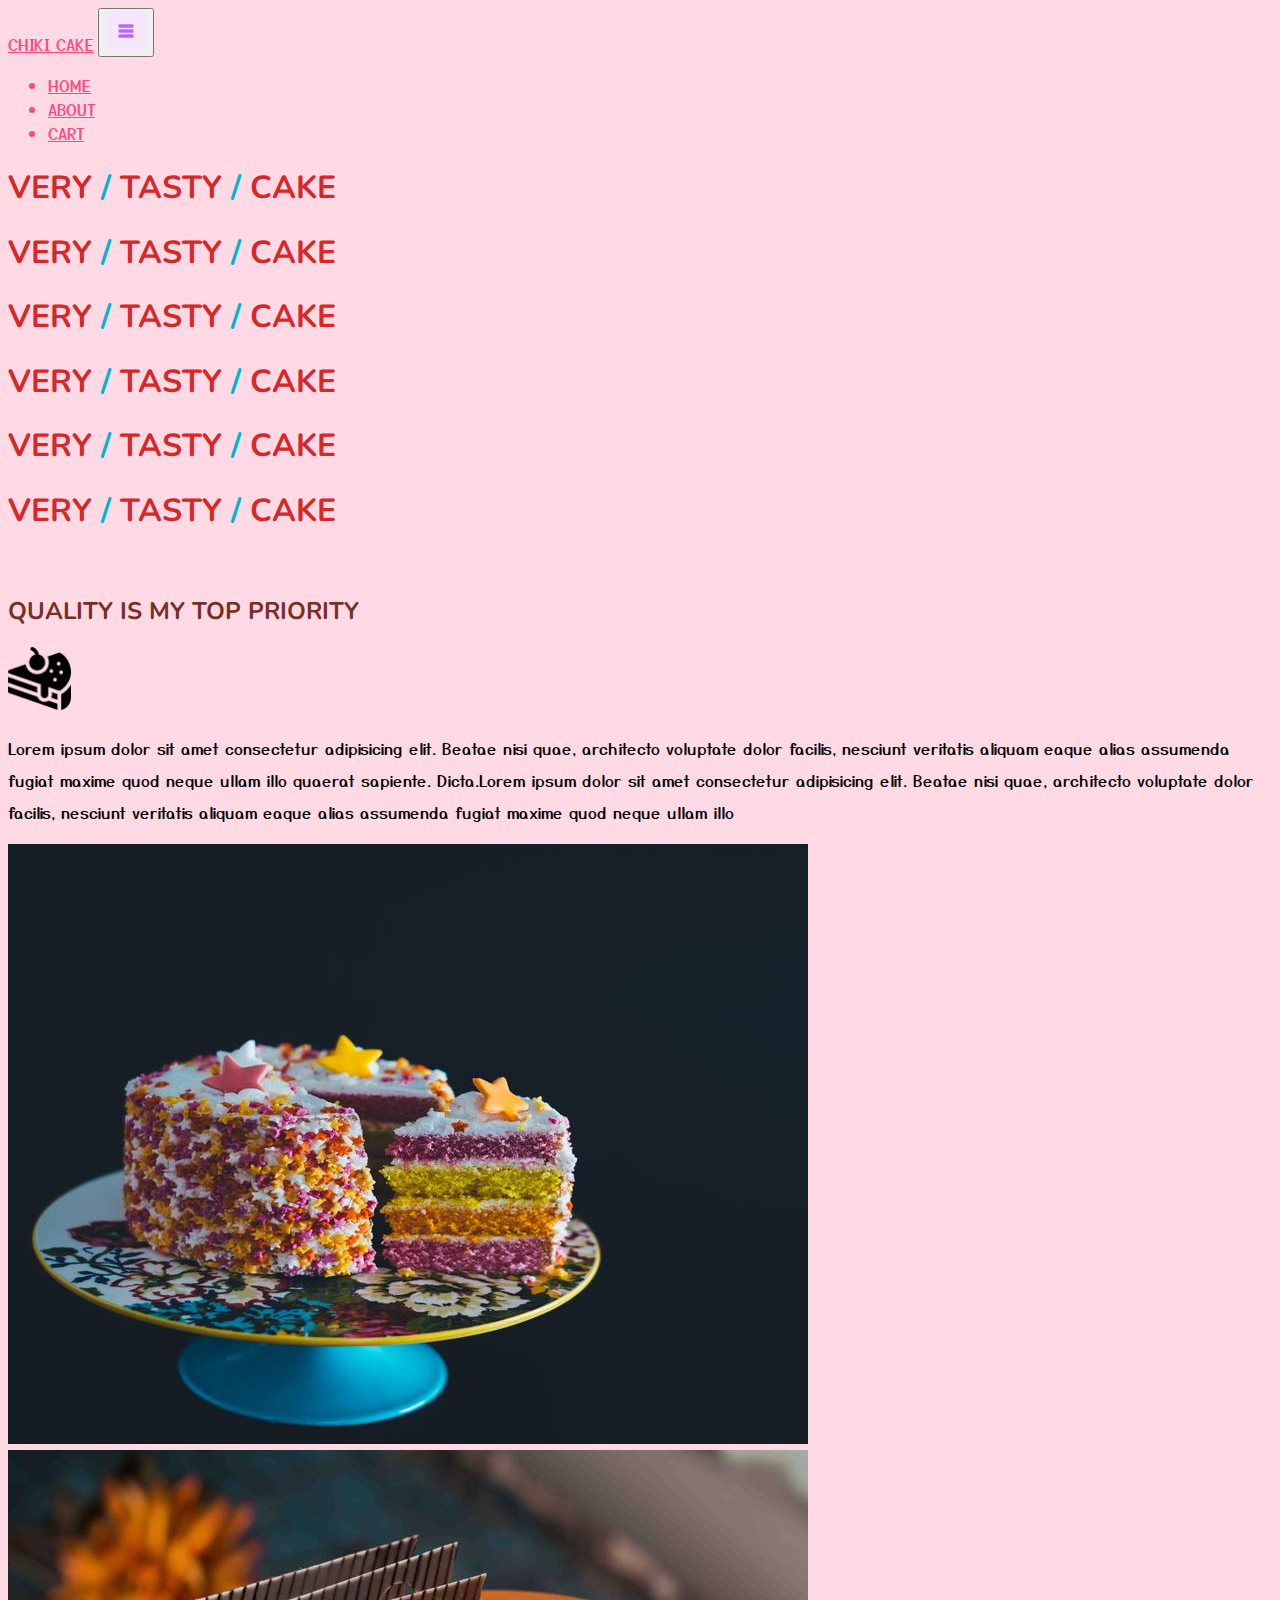
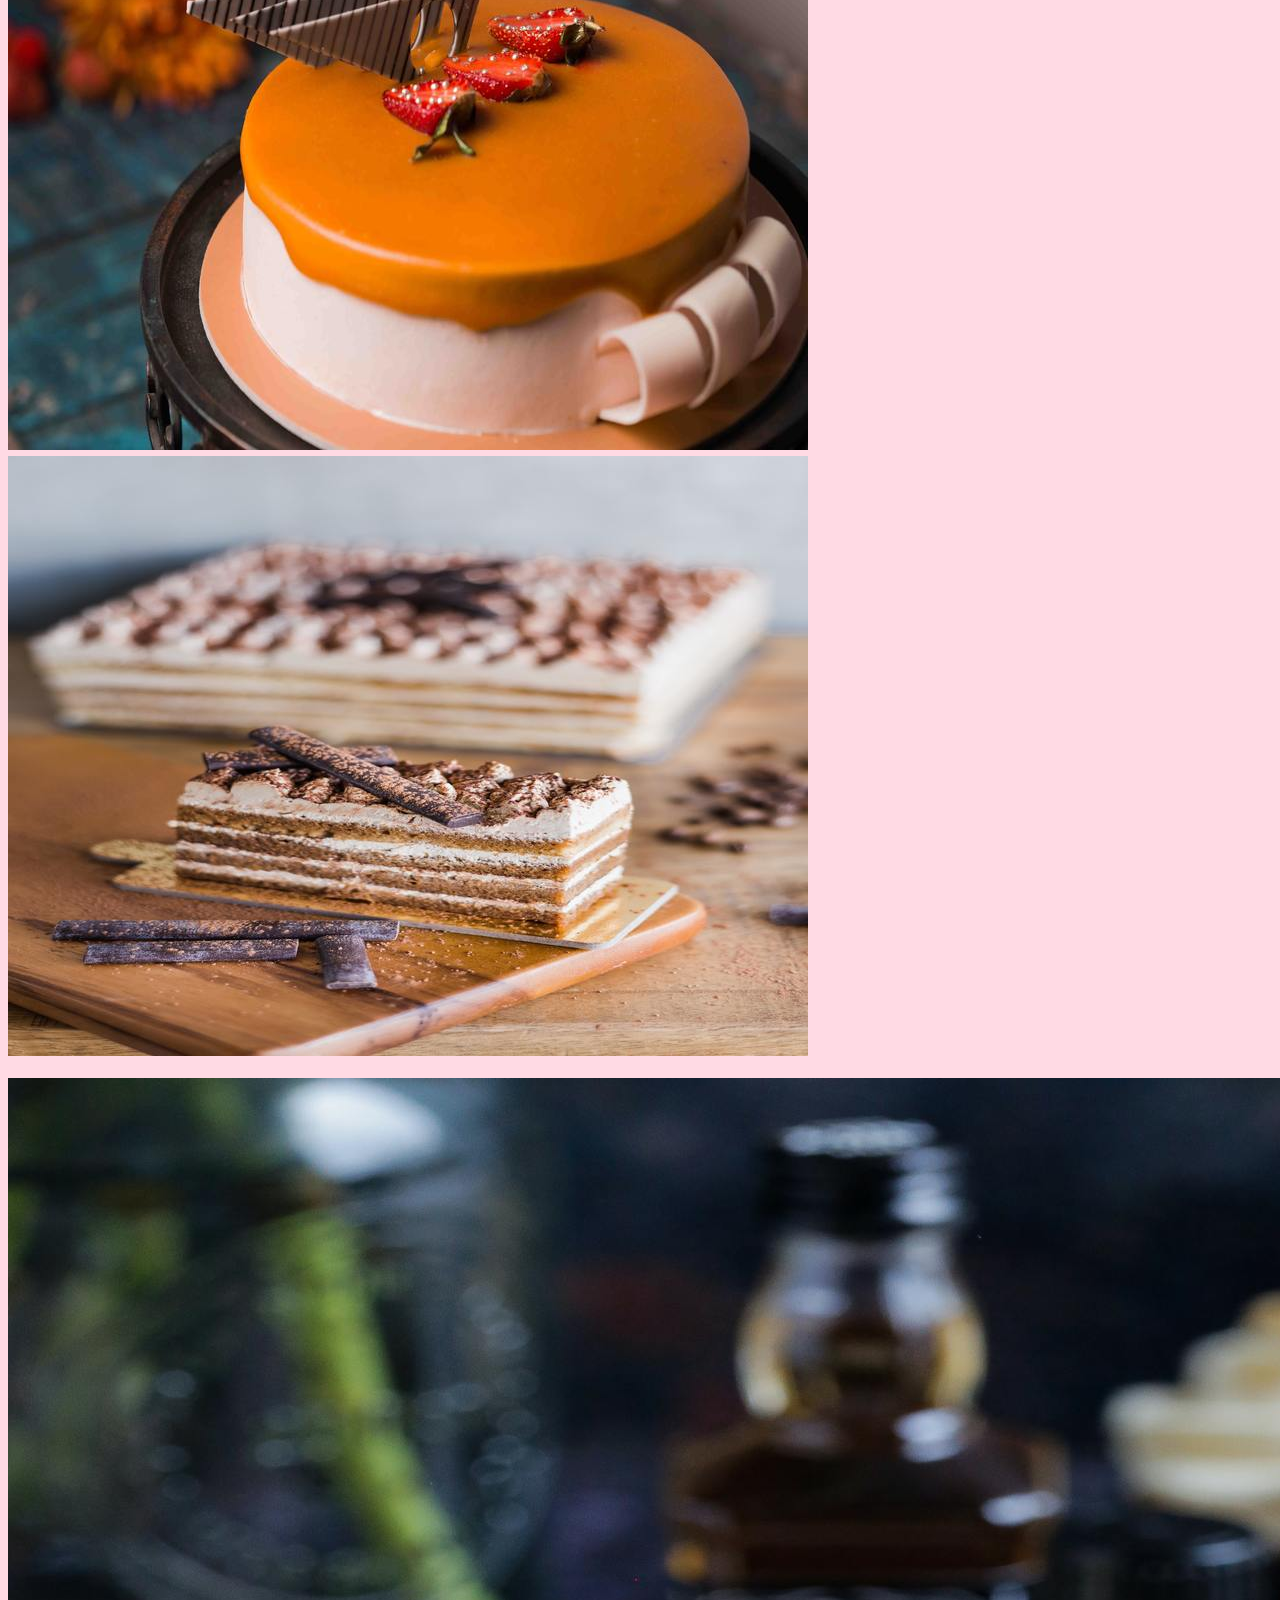
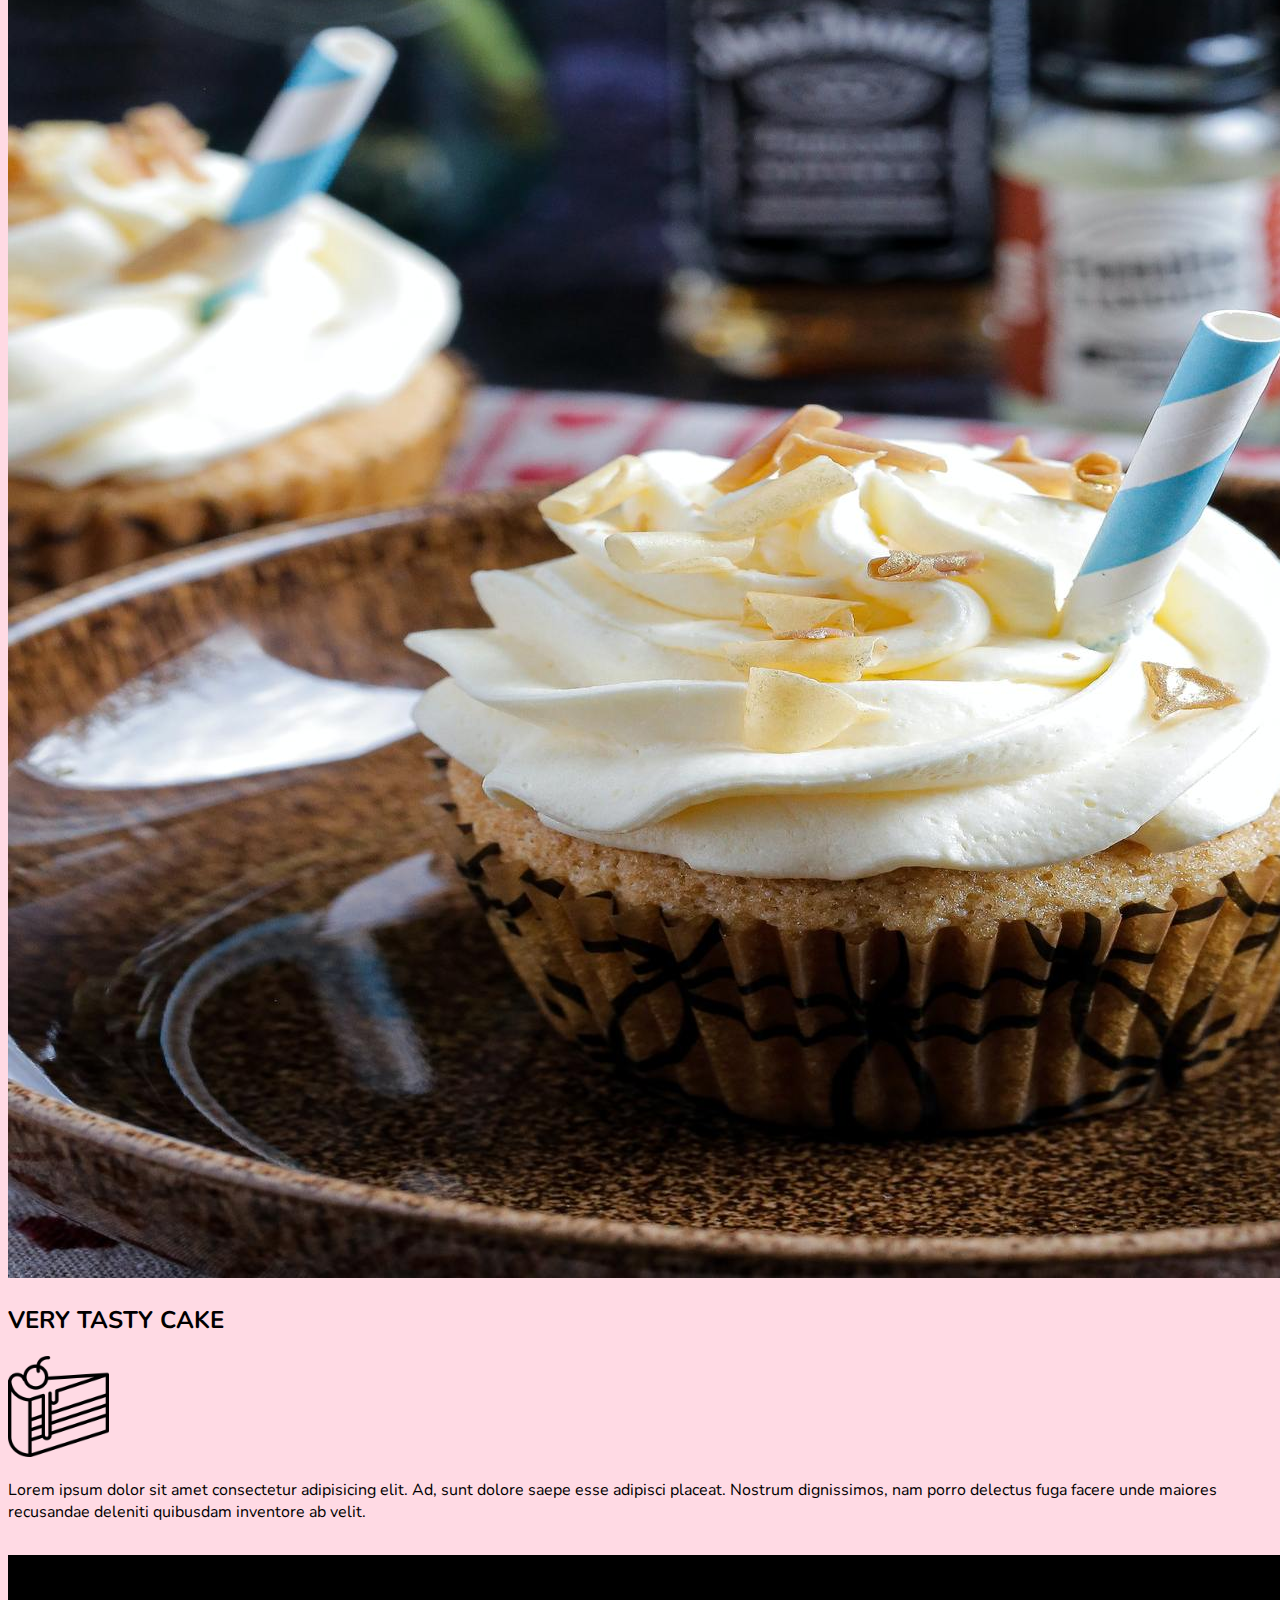
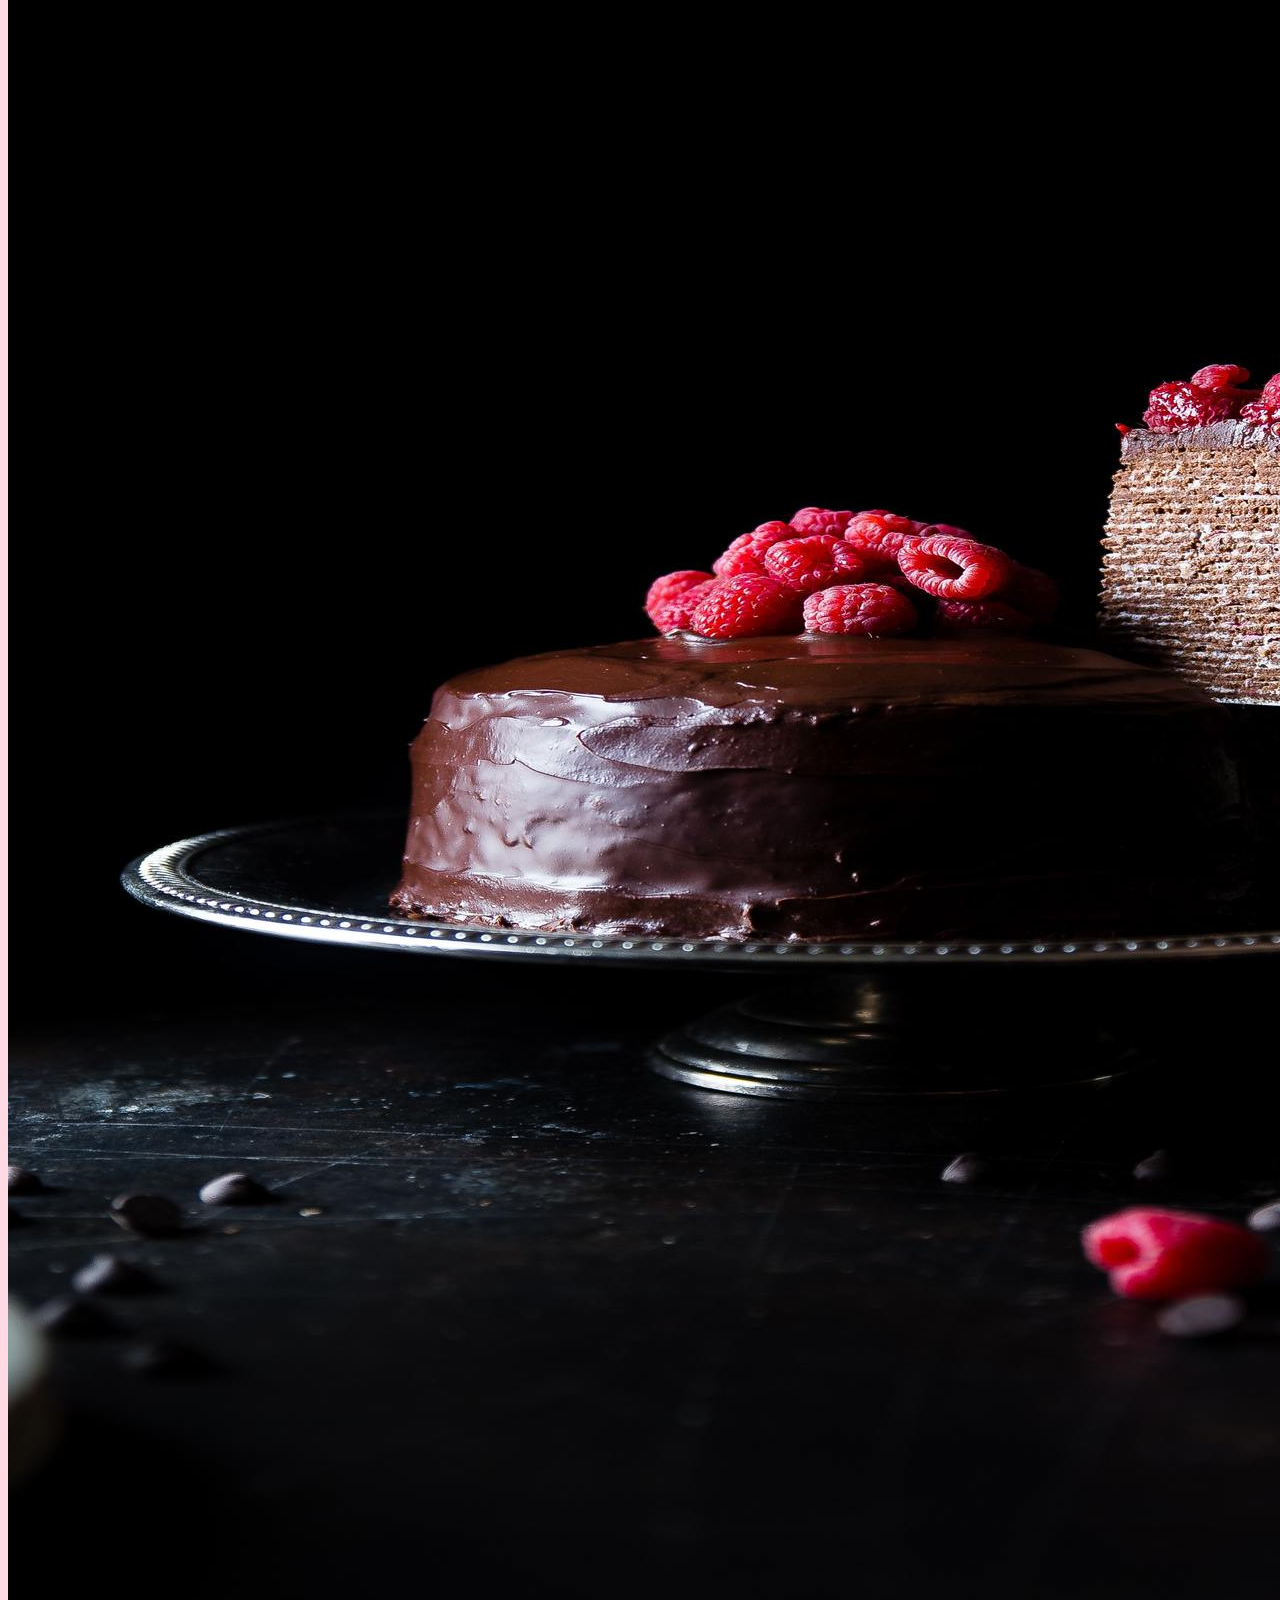
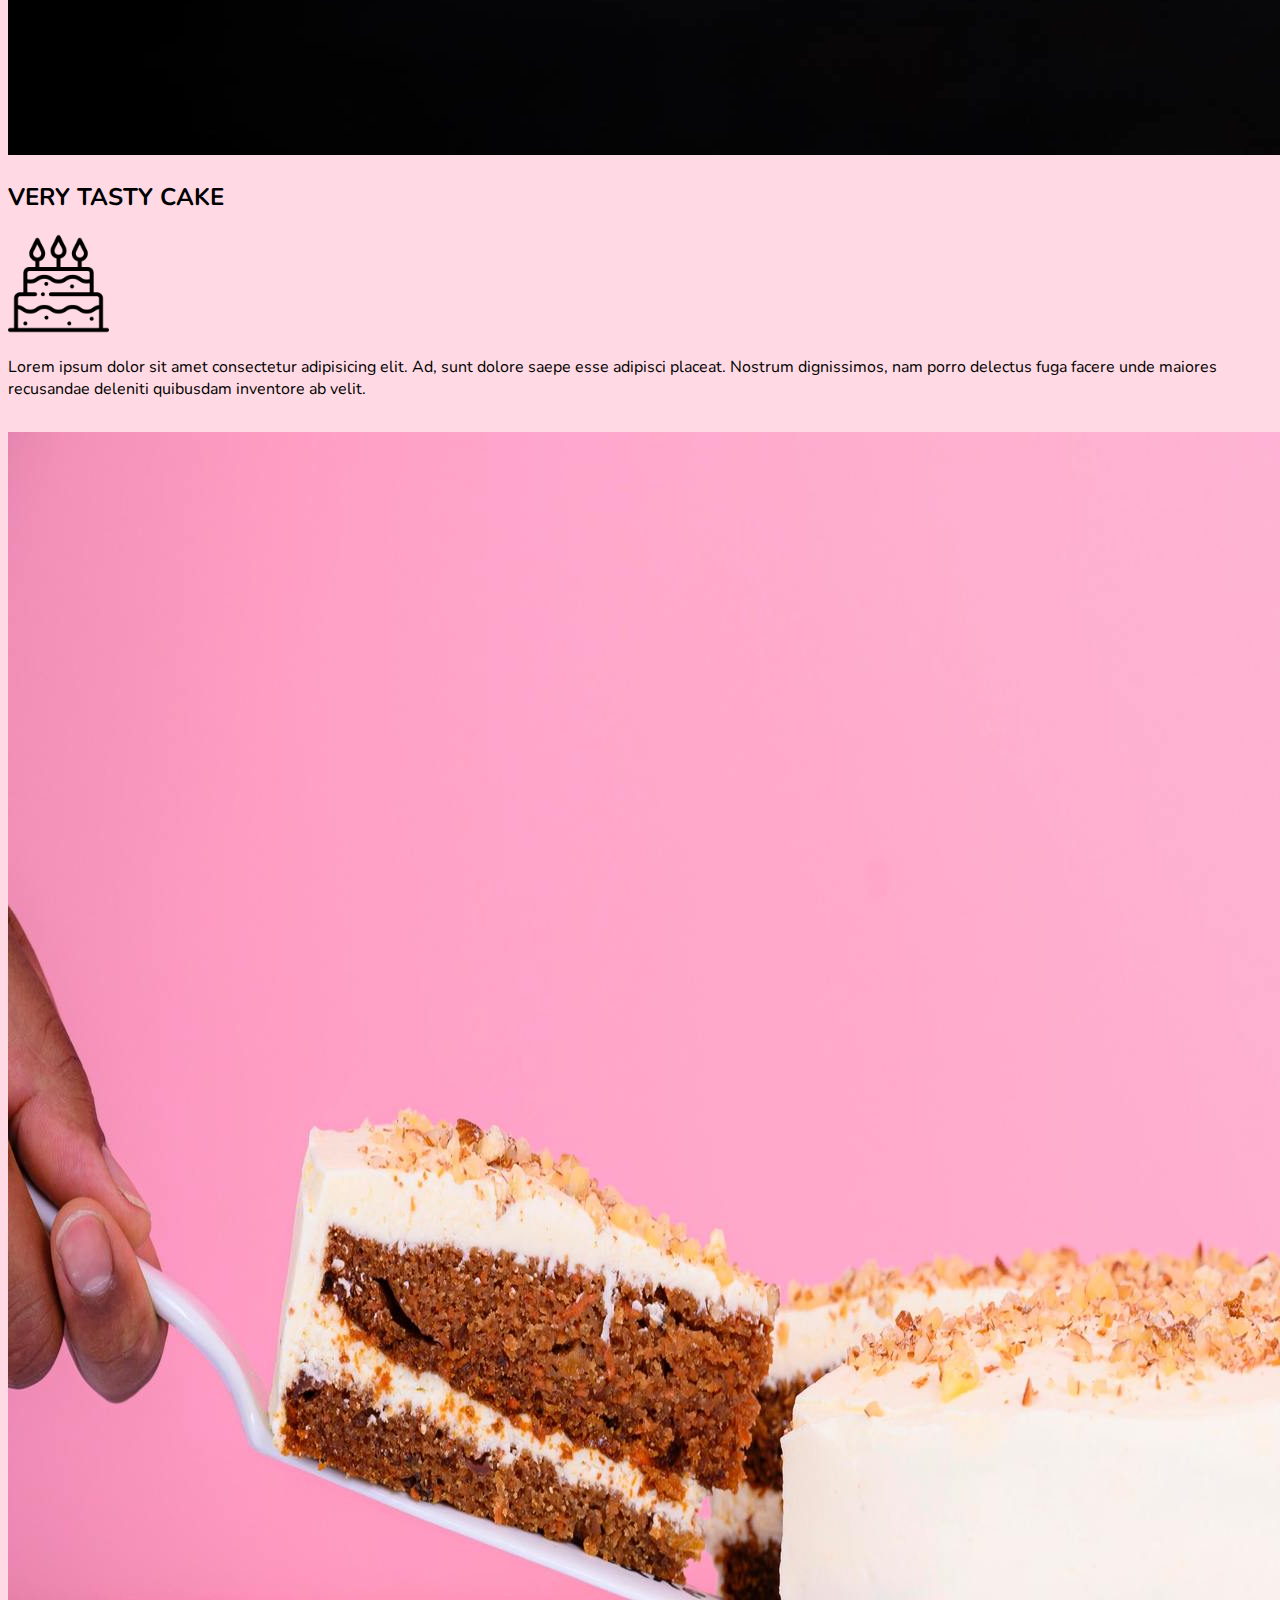
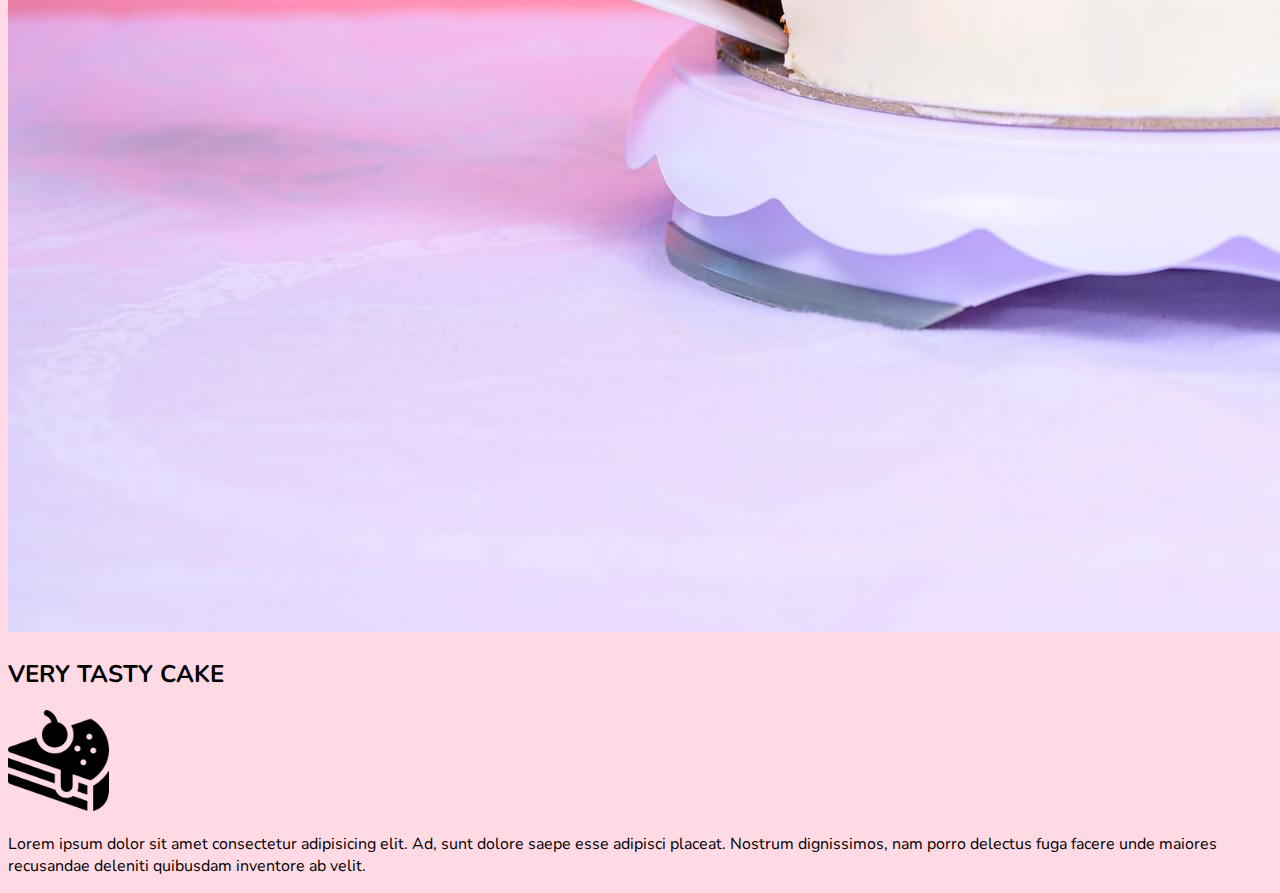
==== commit 47fd13a6: "Update index.html" ====
--- a/index.html
+++ b/index.html
@@ -34,7 +34,7 @@
             </ul>
         </div>
     </nav>
-    <h1 id="vanish" class="text-center chiki fixed-top d-none d-lg-inline">Chiki's Cake</h1>
+<!--     <h1 id="vanish" class="text-center chiki d-none d-lg-block">Chiki's Cake</h1> -->
     <section class="container-fluid px-0">
         <div class="row align-items-center">
             <div class="col-md-6">
@@ -76,7 +76,7 @@
     <section>
         <div class="row justify-content-center px-0">
             <div class="col-md-9 col-lg-8 col-xl-6">
-                <div id="carouselExampleSlidesOnly" class="carousel slide" data-ride="carousel">
+                <div id="carouselExampleSlidesOnly" class="carousel slide" data-ride="carousel" data-interval="50">
                     <div class="carousel-inner">
                         <div class="carousel-item active">
                             <img src="pics/cake1.jpg" class="d-block w-100" alt="...">
